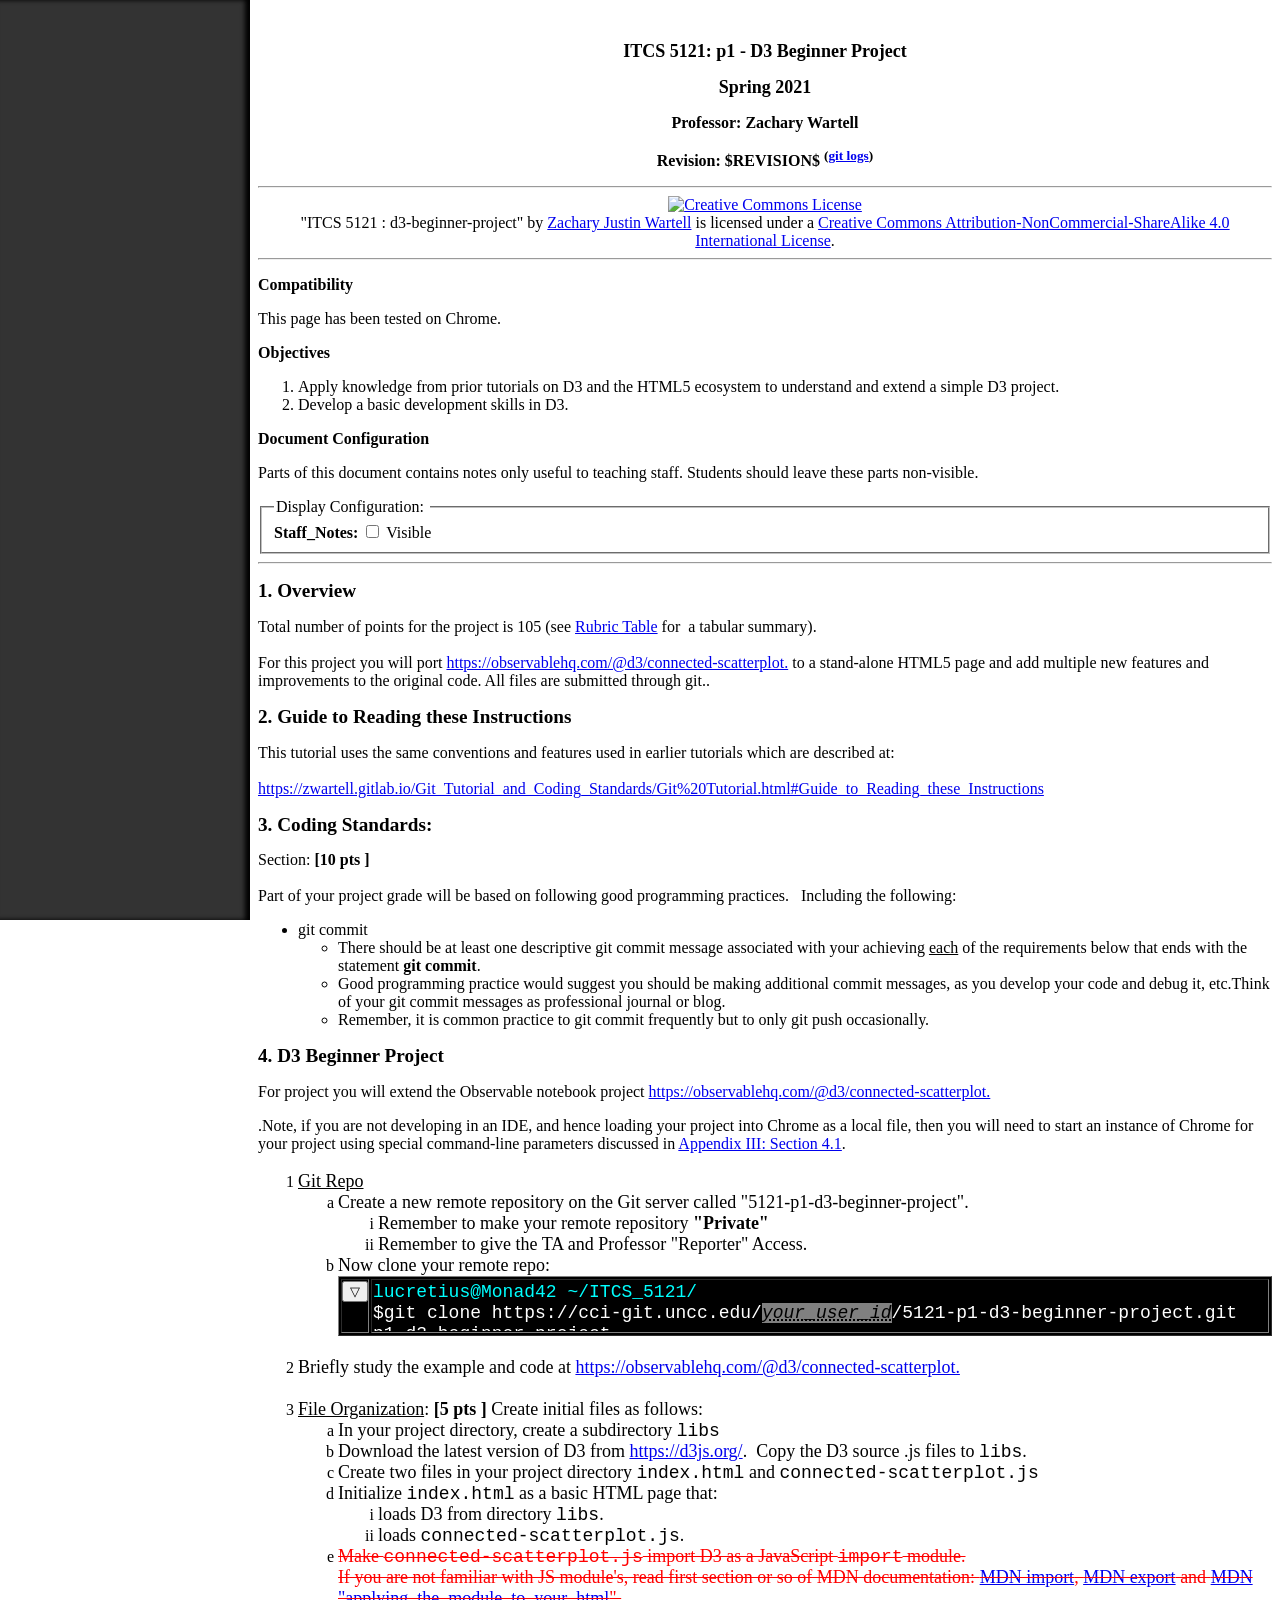
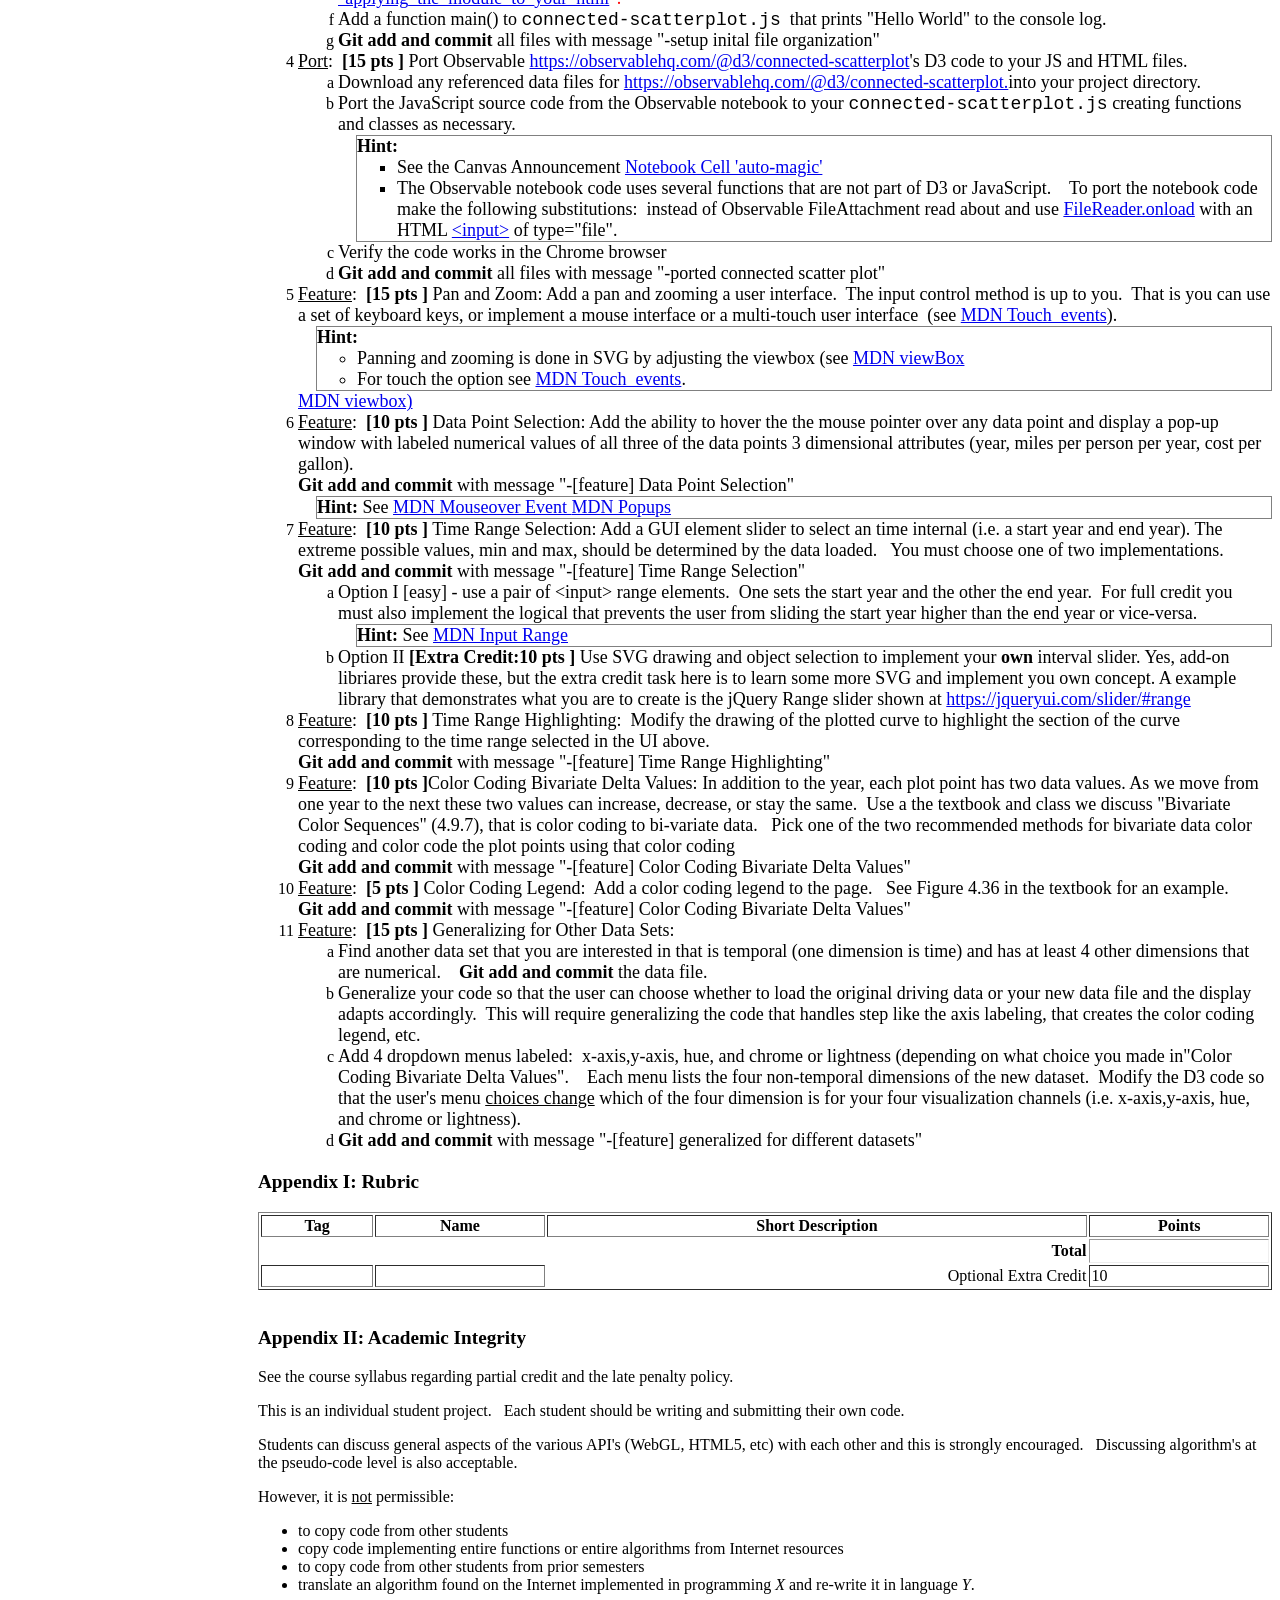
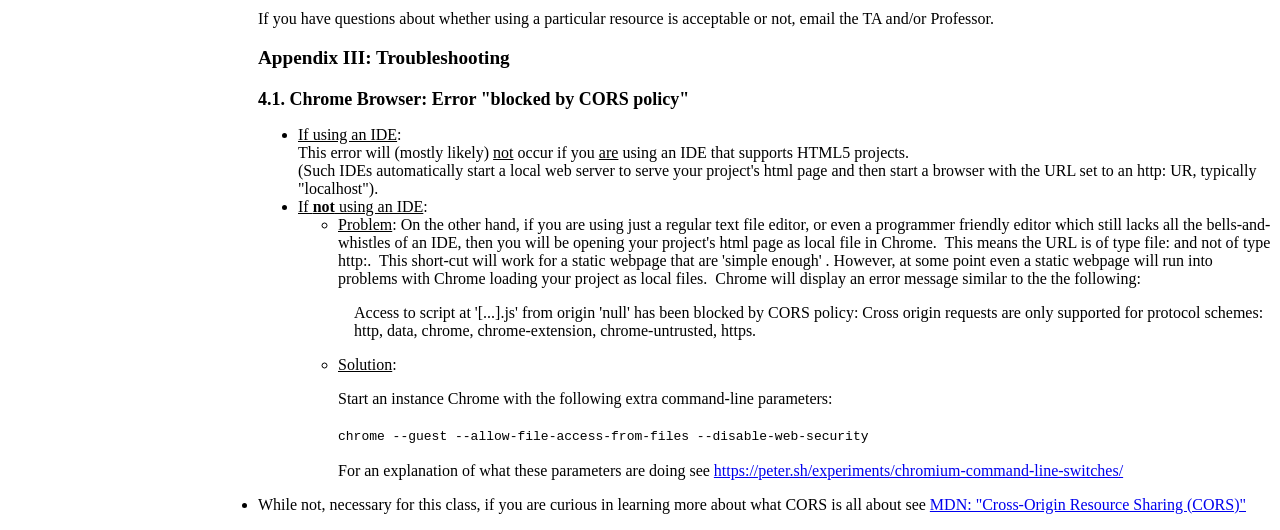
==== Site Root/index.html @ 9e5e6e61 "-[content] misc updates" ====
<!--
\author Zachary Wartell\copyright Copyright 2015. Zachary Wartell.  All rights reserved.

Hiostory
   - Migrated to Webstorm and Bluegriffon
   - Developed in NetBeans and Seamonkey Composer.
-->
<!DOCTYPE html><html>
  <head>
    <meta http-equiv="content-type" content="text/html; charset=utf-8">
    <meta name="generator" content="HTML Tidy for HTML5 for Linux version 5.2.0">
    <link href="toc.css" rel="stylesheet" type="text/css">
    <link href="ClassAssignmentWartell.css" rel="stylesheet" type="text/css">
    <title>ITCS 5121: D3 Beginner Project</title>
    <script type="application/json" class="js-hypothesis-config">      {        "openSidebar": false      }    </script>
    <script src="https://hypothes.is/embed.js" async=""></script>
    <script src="libs/jquery-3.5.1.min.js"></script>
    <script src="libs/toc.min.js"></script>
    <script>
      /*  \author Zachary Wartell
       *  \brief toggle the "hidden" attribute of all elements of class "Class"
       *  @param {String} - name of class
       */
      function Visibility_Toggle(Class) {
        var list = document.querySelectorAll("." + Class);
        for (i = 0; i < list.length; i++)
        {
          /*
          if (list[i].previousElementSibling === null ||
              list[i].previousElementSibling.tagName !== "BUTTON" ||
              list[i].previousElementSibling.className !== "Div_Toggle_Button"
             )
          {// Hide button wasn't created yet, so insert it 
            var unhideButton = document.createElement("BUTTON");
            unhideButton.className = "Div_Toggle_Button";
            unhideButton.setAttribute("style", "text-align:center;");
            unhideButton.setAttribute("onclick", "Div_Toggle (" + '"' + Class + '"' + ")");
            unhideButton.textContent = "Unhide ... ";
            list[i].parentElement.insertBefore(unhideButton, list[i]);
          }
        	*/

          if (!list[i].hasAttribute("hidden"))
          {/* hide div and show Unhide button */
            /* enable the unhide button */
            //list[i].previousElementSibling.textContent = "Unhide";

            /* hide this div */
            list[i].setAttribute("hidden", "true");
          }
          else
          {/* unhide div and show Hide button */
            list[i].removeAttribute("hidden");
            /* list[i].previousElementSibling.setAttribute("hidden","true"); */
            //list[i].previousElementSibling.textContent = "Hide";
          }                 
        }
        /*
        * Re-Initialize toc module
        */
        $('#toc').toc(
                { 'smoothScrolling': true,
                  'selectors': 'h1.toc, h2.toc, h3.toc' //elements to use as headings
                }
        );
      }      
      function onload_Body()
      {
        /*
        *  Initialize misc. content to reflect the current projects name, directory names, etc.
        */
        let Project=
        	{
              courseNumber :"5121",
              number :"p1",
              numberLongDir : "p1-d3-beginner-project",
              name : "d3-beginner-project",
              git : ""
        	};
        Project.git = Project.courseNumber + "-" + Project.numberLongDir;

        let elements = document.querySelectorAll('span[data-course-number]');
        for(let e of elements)
        {
          e.innerText = Project.courseNumber;
        }
        
        elements = document.querySelectorAll('span[data-project-number]');
        for(let e of elements)
        {
          e.innerText = Project.number;
        }  
        
        elements = document.querySelectorAll('span[data-project-number-long-dir]');
        for(let e of elements)
        {
          e.innerText = Project.numberLongDir;
        }          
        
        elements = document.querySelectorAll('span[data-project-name-dir]');
        for(let e of elements)
        {
          e.innerText = Project.name;
        }       
        
        elements = document.querySelectorAll('span[data-project-git]');
        for(let e of elements)
        {
          e.innerText = Project.git;
        }

        /*
        *  remove DataField:before contents now that  data text is inserted
        */
        elements = document.querySelectorAll('span.DataField');
        for(let e of elements)
        {
          e.setAttribute("class","");
        }

        elements = document.querySelectorAll('.Staff_Only');
        for(let e of elements)
        {
          e.hidden = true;
        }

        /*
        *    Create video cue buttons
        */
        elements = document.querySelectorAll('span.VideoCue');
        for(let e of elements)
        {
          // ref: https://developer.mozilla.org/en-US/docs/Web/JavaScript/Reference/Global_Objects/eval
          const videoCue = Function('"use strict";return (' + e.dataset.videoCue + ')')();
          const button = document.createElement("button");
          button.addEventListener('click',
            (e)=>
              {
                const cclv=document.getElementById(videoCue.videoID);
                console.log(videoCue.interval[0]);
                cclv.currentTime=videoCue.interval[0];cclv.play();
                const timeupdate=
                  (e)=>
                      {
                        const target = e.target;
                        console.log("currentTime:" + target.currentTime);
                        if (target.currentTime >= videoCue.interval[1])
                        {
                          target.pause();
                          target.removeEventListener('timeupdate',timeupdate);
                        }
                      };
                cclv.addEventListener('timeupdate',timeupdate);
              });
          const cclv=document.getElementById(videoCue.videoID);
          button.innerHTML="&trianglerighteq;";
          e.after(button);
        }

        /*
        *    Initialize toc module
         */
        $('#toc').toc(
                { 'smoothScrolling': true,
                  'selectors': 'h1.toc, h2.toc, h3.toc' //elements to use as headings
                }
        );
        
        
        /*
        *  Initialize rubric
        */
        class RubricItem
        {
            constructor()
            {
              this.points = 10;
              this.name = "";
              this.shortDescription = "";
              this.longDescription = "";
              this.parentTag = "";
            }
        }
        class Rubric
        {
            constructor()
            {
              this.items = [];
            }
        }
        var _Rubric = new Rubric();

        elements = document.querySelectorAll('span.Grade_Points')
        for(let e of elements)
        {
            let ri = new RubricItem();
            ri.parentTag = e.parentElement.tagName;
            ri.points = e.dataset.points;
            _Rubric.items.push(ri);
            switch(e.parentElement.tagName)
            {
              case 'SECTION':
                let header = e.parentElement.querySelector(":scope > h1,h2,h3,h4,h5");
                ri.name = header.innerText;
                break;
              case 'LI':
                const span = e.nextElementSibling;
                ri.parentTag = "Exercise:";
                if (span !== null && span.tagName === "SPAN") // by convention this contains the exercise's unique displayed name
                  ri.name = span.innerText;
                break;
            }
        }

        let RubricTable = document.getElementById("RubricTable");
        let total = 0;
        const tbody = RubricTable.querySelector(':scope tbody');
        for (let ri of _Rubric.items)
        {
          const row = document.createElement("tr");
          //tbody.appendChild(row);
          let tmp = tbody.querySelector(":scope > tr:nth-last-child(2)");
          tbody.insertBefore(row,tmp);
          row.outerHTML =
                  `
                  <tr>
                        <td style="${ri.parentTag === "Exercise:" ? "text-align : right;" : "text-align : left;"}"> ${ri.parentTag} </td>
                        <td>${ri.name}</td>
                        <td>${ri.shortDescription}</td>
                        <td style="${ri.parentTag === "Exercise:" ? "text-align : left;" : "text-align : center;"}">${ri.points}</td>
                  </tr>
                  `;
          total += parseInt(ri.points);
        }
        const ttd = document.getElementById("Total");
        ttd.nextElementSibling.innerText = total.toString();
        
      }
    </script>
    <link rel="stylesheet" href="generic_instructions.css">
    <link media="print" rel="stylesheet" href="generic_instructions.css">
  </head>
  <body onload="onload_Body()"> _<!-- IF_TOC -->
    <div id="toc"> </div>
    <div style="margin-left: 250px;">
      <h2 class="nocount Title">ITCS <span class="DataField" data-course-number=""></span>:
        <span data-project-number=""></span> - D3 Beginner Project<br>
      </h2>
      <h2 class="nocount Title">Spring 2021</h2>
      <h3 class="nocount Title">Professor: Zachary Wartell</h3>
      <h3 class="nocount Title">Revision: $REVISION$ <sup> (<a href="https://gitlab.com/zwartell/d3-beginner-project/-/commits/D3-Beginner-Project"

            target="_blank">git logs</a>) </sup><br>
      </h3>
      <hr>
      <div style="text-align: center;"><a rel="license" href="http://creativecommons.org/licenses/by-nc-sa/4.0/"><img

            alt="Creative Commons License" style="border-width:0" src="https://i.creativecommons.org/l/by-nc-sa/4.0/88x31.png"></a><br>
        <span>"ITCS <span class="DataField" data-course-number=""></span> : <span

            data-project-name-dir="">Generic Instructions</span>" </span>by <a

          href="https://webpages.uncc.edu/zwartell/" rel="cc:attributionURL" target="_blank"

          title="https://webpages.uncc.edu/zwartell/">Zachary Justin Wartell</a>
        is licensed under a <a rel="license" href="http://creativecommons.org/lice%0A%20%20%20%20%20%20%20%20%20%20%20%20%20%20%20%20%20%20%20%20%20%20%20%20%20%20%20%20%20%20%20nses/by-nc-sa/4.0/">Creative
          Commons Attribution-NonCommercial-ShareAlike 4.0 International License</a>.
      </div>
      <hr>
      <section>
        <h3 class="nocount">Compatibility</h3>
        <p>This page has been tested on Chrome.&nbsp;
          <!-- A PDF version should be available under Canvas "Files\Projects\<em>xxxx</em>.pdf" -->
        </p>
      </section>
      <section>
        <h3 class="nocount">Objectives</h3>
        <ol>
          <li>Apply knowledge from prior tutorials on D3 and the HTML5 ecosystem
            to understand and extend a simple D3 project.</li>
          <li>Develop a basic development skills in D3.</li>
        </ol>
        <!--
        Resources In the project skeleton code in the code comment's, there are        several references and hyperlinks to other specific, external resources        (comments are prefixed by "Student Note:").        				-->
      </section>
      <section>
        <h3 id="Document_Configuration" class="nocount">Document Configuration</h3>
        <!-- <button class="Text_Button" onclick="Div_Toggle('Server_Supports_SSH');"> SSH </button> -->
        <p> Parts of this document contains notes only useful to teaching staff.
          Students should leave these parts non-visible.</p>
        <!--
        <button class="Text_Button" onclick="Div_Toggle('Server_Git_Viscenter');Div_Toggle('Server_Supports_SSH');"> git-viscenter </button>           <button class="Text_Button" onclick="Div_Toggle('Server_Bitbucket');Div_Toggle('Server_Supports_SSH');"> Bitbucket </button>                 <button class="Text_Button" onclick="Div_Toggle('Server_Cci_Git');"> cci-git </button>           -->
        <form name="System_Configuration">
          <fieldset> <legend>Display Configuration:&nbsp;</legend> <label><b>Staff_Notes:</b>
            </label> <input name="Staff_Notes" id="Staff_Notes" value="Staff_Notes"

              onchange="Visibility_Toggle('Staff_Notes');Visibility_Toggle('Staff_Only');"

              type="checkbox"> <label for="Staff_Notes">Visible</label> </fieldset>
        </form>
        <hr> </section>
      <section>
        <h1 class="toc">Overview</h1>
        Total number of points for the project is 105 (see <a href="#RubricTable">Rubric
          Table</a> for&nbsp; a tabular summary).&nbsp; <br>
        <br>
        For this project you will port <a href="https://observablehq.com/@d3/connected-scatterplot"

          target="_blank">https://observablehq.com/@d3/connected-scatterplot.</a>
        to a stand-alone HTML5 page and add multiple new features and
        improvements to the original code. All files are submitted through git..
      </section>
      <section>
        <h1 class="Section" id="Guide_to_Reading_these_Instructions" style="counter-reset: h2-Section 0; color: rgb(0, 0, 0); font-family: &quot;Times New Roman&quot;; font-style: normal; font-variant-ligatures: normal; font-variant-caps: normal; letter-spacing: normal; orphans: 2; text-align: start; text-indent: 0px; text-transform: none; white-space: normal; widows: 2; word-spacing: 0px; -webkit-text-stroke-width: 0px; text-decoration-thickness: initial; text-decoration-style: initial; text-decoration-color: initial;">Guide
          to Reading these Instructions</h1>
        <p>This tutorial uses the same conventions and features used in earlier
          tutorials which are described at:<br>
          <br>
          <a href="https://zwartell.gitlab.io/Git_Tutorial_and_Coding_Standards/Git%20Tutorial.html#Guide_to_Reading_these_Instructions">https://zwartell.gitlab.io/Git_Tutorial_and_Coding_Standards/Git%20Tutorial.html#Guide_to_Reading_these_Instructions</a></p>
      </section>
      <section>
        <h1 class="toc">Coding Standards:</h1>
        Section: <span class="Grade_Points" data-points="10"></span> <br>
        <br>
        Part of your project grade will be based on following good programming
        practices.&nbsp;&nbsp; Including the following:
        <ul>
          <li>git commit </li>
          <li style="list-style: none; display: inline">
            <ul>
              <li>There should be at least one descriptive git commit message
                associated with your achieving <u>each</u> of the requirements
                below that ends with the statement <strong>git commit</strong>.&nbsp;&nbsp;
                </li>
              <li>Good programming practice would suggest you should be making
                additional commit messages, as you develop your code and debug
                it, etc.Think of your git commit messages as professional
                journal or blog. </li>
              <li>Remember, it is common practice to git commit frequently but
                to only git push occasionally.</li>
            </ul>
          </li>
        </ul>
      </section>
      <section>
        <h1 class="toc">D3 Beginner Project</h1>
        <p>For project you will extend the Observable notebook project <a href="https://observablehq.com/@d3/connected-scatterplot"

            target="_blank">https://observablehq.com/@d3/connected-scatterplot.</a>
        </p>
        <p>.Note, if you are not developing in an IDE, and hence loading your
          project into Chrome as a local file, then you will need to start an
          instance of Chrome for your project using special command-line
          parameters discussed in <a href="#toc--chrome-browser-error-blocked-by-cors-policy-"

            target="_top">Appendix III: Section 4.1</a>.</p>
        <div>
          <ol class="Instruction">
            <li><span class="Exercise_Title">Git Repo</span><br>
              <ol>
                <li>Create a new remote repository on the Git server called <span

                    style="File_Name">"<span class="DataField" data-course-number=""></span>-<span

                      class="DataField" data-project-number=""></span>-<span class="DataField"

                      data-project-name-dir=""></span></span>".<br>
                  <ol>
                    <li>Remember to make your remote repository <b>"Private"</b></li>
                    <li>Remember to give the TA and Professor "Reporter" Access.</li>
                  </ol>
                </li>
                <li>Now clone your remote repo:<br>
                  <table class="Code_Example" id="Code_Example5" style="width: 100%;"

                    border="1">
                    <tbody>
                      <tr>
                        <td><button>▽</button></td>
                        <td>
                          <div style="height: 50px;"> <code class="Shell_Code_Prompt">lucretius@Monad42
                              ~/ITCS_<span class="DataField" data-course-number=""></span>/</code><br>
                            <code class="Shell_Code_Input">$git clone
                              https://cci-git.uncc.edu/<span class="User_Input">your_user_id</span>/</code><code

                              class="Shell_Code_Input"><span style="File_Name"><span

                                  data-project-git="">3120_P2_Planet_Mobile</span></span>.git
                              <span data-project-number-long-dir="Project_2"></span></code>2<br>
                            <code class="Shell_Code_Output">Cloning into '<span

                                data-project-number-long-dir="">Project_X</span>'...<br>
                              warning: You appear to have cloned an empty
                              repository.<br>
                            </code> </div>
                        </td>
                      </tr>
                    </tbody>
                  </table>
                  <br>
                </li>
              </ol>
            </li>
            <li>Briefly study the example and code at <a href="https://observablehq.com/@d3/connected-scatterplot"

                target="_blank">https://observablehq.com/@d3/connected-scatterplot.<br>
              </a><br>
              <span class="Exercise_Title"></span></li>
            <li><span class="Exercise_Title">File Organization</span>: <span class="Grade_Points"

                data-points="5"></span> <span>Create initial files </span>as
              follows:<br>
              <ol>
                <li>In your project directory, create a subdirectory <span class="File_Name">libs</span></li>
                <li>Download the latest version of D3 from <a href="https://d3js.org/">https://d3js.org/</a>.&nbsp;
                  Copy the D3 source .js files to <span class="File_Name">libs</span>.</li>
                <li>Create two files in your project directory <span class="File_Name">index.html</span>
                  and <span class="File_Name">connected-scatterplot.js</span></li>
                <li>Initialize <span class="File_Name">index.html</span> as a
                  basic HTML page that:<br>
                  <ol>
                    <li>loads D3 from directory <span class="File_Name">libs</span>.</li>
                    <li>loads <span class="File_Name">connected-scatterplot.js</span>.</li>
                  </ol>
                </li>
                <li><span class="Updated_Text Updated_Text_Delete">Make <span class="File_Name">connected-scatterplot.js</span>
                    import D3 as a JavaScript <span class="File_Name">import</span>
                    module.<br>
                    If you are not familiar with JS module's, read first section
                    or so of MDN documentation: <a href="https://developer.mozilla.org/en-US/docs/Web/JavaScript/Reference/Statements/import"

                      target="_blank">MDN import</a>, <a href="https://developer.mozilla.org/en-US/docs/Web/JavaScript/Reference/Statements/export"

                      target="_blank">MDN export</a> and <a href="https://developer.mozilla.org/en-US/docs/Web/JavaScript/Guide/Modules#applying_the_module_to_your_html"

                      target="_blank">MDN "applying_the_module_to_your_html</a>".
                    </span><span class="Updated_Text_Popup_Note" stylex="display:block; position: static;">
                    Requirement removed 4/20/2021. See <a href="https://uncc.instructure.com/courses/146720/discussion_topics/1070517"

                      target="_blank">Canvas Announcement</a></span> </li>
                <li>Add a function main() to <span class="File_Name">connected-scatterplot.js</span>&nbsp;
                  that prints "Hello World" to the console log.</li>
                <li><span class="Git_Commit">Git add and commit</span> all files
                  with message "-setup inital file organization" </li>
              </ol>
            </li>
            <li><span class="Exercise_Title">Port</span>:&nbsp; <span class="Grade_Points"

                data-points="15"></span> <span>Port Observable </span> <a href="https://observablehq.com/@d3/connected-scatterplot"

                target="_blank">https://observablehq.com/@d3/connected-scatterplot</a>'s
              D3 code to your JS and HTML files.<br>
              <ol>
                <li>Download any referenced data files for <a href="https://observablehq.com/@d3/connected-scatterplot"

                    target="_blank">https://observablehq.com/@d3/connected-scatterplot.</a>into
                  your project directory.</li>
                <li>Port the JavaScript source code from the Observable notebook
                  to your <span class="File_Name">connected-scatterplot.js</span>
                  creating functions and classes as necessary.
                  <div class="Hint"><br>
                    <ul>
                      <li> See the Canvas Announcement <a href="https://uncc.instructure.com/courses/146720/discussion_topics/1054444"

                          target="_blank">Notebook Cell 'auto-magic'</a></li>
                      <li><span style="color: rgb(0, 0, 0); font-family: &quot;Times New Roman&quot;; font-size: large; font-style: normal; font-variant-ligatures: normal; font-variant-caps: normal; font-weight: 400; letter-spacing: normal; orphans: 2; text-align: left; text-indent: 0px; text-transform: none; white-space: normal; widows: 2; word-spacing: 0px; -webkit-text-stroke-width: 0px; text-decoration-thickness: initial; text-decoration-style: initial; text-decoration-color: initial; display: inline !important; float: none;">The
                          Observable notebook code uses several functions that
                          are not part of D3 or JavaScript.&nbsp;&nbsp;&nbsp; To
                          port the notebook code make the following
                          substitutions:</span><span style="font-family: &quot;Times New Roman&quot;;">&nbsp;
                          </span>instead of Observable FileAttachment read about
                        and use<span>&nbsp;</span><a href="https://developer.mozilla.org/en-US/docs/Web/API/FileReader/onload"

                          target="_blank">FileReader.onload</a><span>&nbsp;</span>with
                        an HTML<span>&nbsp;</span><a href="https://developer.mozilla.org/en-US/docs/Web/HTML/Element/input">&lt;input&gt;</a><span>&nbsp;</span>of
                        type="file".</li>
                    </ul>
                  </div>
                </li>
                <li>Verify the code works in the Chrome browser</li>
                <li><span class="Git_Commit">Git add and commit</span> all files
                  with message "-ported connected scatter plot" </li>
              </ol>
            </li>
            <li><span class="Exercise_Title">Feature</span>:&nbsp; <span class="Grade_Points"

                data-points="15"></span> <span>Pan and Zoom: </span>Add a pan
              and zooming a user interface.&nbsp; The input control method is up
              to you.&nbsp; That is you can use a set of keyboard keys, or
              implement a mouse interface or a multi-touch user interface&nbsp;
              (see <a href="https://developer.mozilla.org/en-US/docs/Web/API/Touch_events"

                target="_blank">MDN Touch_events</a>).
              <div class="Hint">
                <ul>
                  <li> Panning and zooming is done in SVG by adjusting the
                    viewbox (see <a href="https://developer.mozilla.org/en-US/docs/Web/SVG/Attribute/viewBox">
                      MDN viewBox</a></li>
                  <li>For touch the option see <a href="https://developer.mozilla.org/en-US/docs/Web/API/Touch_events"

                      target="_blank">MDN Touch_events</a>.</li>
                </ul>
              </div>
              <a href="https://developer.mozilla.org/en-US/docs/Web/SVG/Attribute/viewBox"

                target="_blank">MDN viewbox)</a> </li>
            <li><span class="Exercise_Title">Feature</span>:&nbsp; <span class="Grade_Points"

                data-points="10"></span> <span>Data Point Selection:</span> Add
              the ability to hover the the mouse pointer over any data point and
              display a pop-up window with labeled numerical values of all three
              of the data points 3 dimensional attributes (year, miles per
              person per year, cost per gallon).<br>
              <span class="Git_Commit">Git add and commit</span> with message
              "-[feature] <span>Data Point Selection</span>" <br>
              <div class="Hint">See <a href="https://developer.mozilla.org/en-US/docs/Web/API/Element/mouseover_event"

                  target="_blank">MDN Mouseover Event </a><a href="https://developer.mozilla.org/en-US/docs/Mozilla/Add-ons/WebExtensions/user_interface/Popups"

                  target="_blank">MDN Popups</a></div>
            </li>
            <li><span class="Exercise_Title">Feature</span>:&nbsp; <span class="Grade_Points"

                data-points="10"></span> <span>Time Range Selection:</span> Add
              a GUI element slider to select an time internal (i.e. a start year
              and end year). The extreme possible values, min and max, should be
              determined by the data loaded.&nbsp;&nbsp; You must choose one of
              two implementations.<br>
              <span class="Git_Commit">Git add and commit</span> with message
              "-[feature] <span>Time Range Selection</span>" <br>
              <ol>
                <li>Option I [easy] - use a pair of &lt;input&gt; range
                  elements.&nbsp; One sets the start year and the other the end
                  year.&nbsp; For full credit you must also implement the
                  logical that prevents the user from sliding the start year
                  higher than the end year or vice-versa.
                  <div class="Hint">See <a href="https://developer.mozilla.org/en-US/docs/Web/HTML/Element/input/range"

                      target="_blank">MDN Input Range <br>
                    </a> </div>
                </li>
                <li>Option II <span class="Extra_Credit_Points" data-points="10"></span>
                  Use SVG drawing and object selection to implement your <strong>own
                    </strong>interval slider. Yes, add-on libriares provide
                  these, but the extra credit task here is to learn some more
                  SVG and implement you own concept. A example library that
                  demonstrates what you are to create is the jQuery Range slider
                  shown at <a href="https://jqueryui.com/slider/#range" target="_blank">https://jqueryui.com/slider/#range</a></li>
              </ol>
              <strong> </strong> </li>
            <li><span class="Exercise_Title">Feature</span>:&nbsp; <span class="Grade_Points"

                data-points="10"></span> <span>Time Range Highlighting:</span>&nbsp;
              Modify the drawing of the plotted curve to highlight the section
              of the curve corresponding to the time range selected in the UI
              above.<br>
              <span class="Git_Commit">Git add and commit</span> with message
              "-[feature] <span>Time Range Highlighting</span><span></span>" </li>
            <li><span class="Exercise_Title">Feature</span>:&nbsp; <span class="Grade_Points"

                data-points="10"></span><span>Color Coding Bivariate Delta
                Values:</span> In addition to the year, each plot point has two
              data values. As we move from one year to the next these two values
              can increase, decrease, or stay the same.&nbsp; Use a the textbook
              and class we discuss "Bivariate Color Sequences" (4.9.7), that is
              color coding to bi-variate data.&nbsp;&nbsp; Pick one of the two
              recommended methods for bivariate data color coding and color code
              the plot points using that color coding<br>
              <span class="Git_Commit">Git add and commit</span> with message
              "-[feature] Color Coding Bivariate Delta Values<span></span>" </li>
            <li><span class="Exercise_Title">Feature</span>:&nbsp; <span class="Grade_Points"

                data-points="5"></span><span> Color Coding Legend:</span>&nbsp;
              Add a color coding legend to the page.&nbsp;&nbsp; See Figure 4.36
              in the textbook for an example.<br>
              <span class="Git_Commit">Git add and commit</span> with message
              "-[feature] Color Coding Bivariate Delta Values<span></span>" </li>
            <li><span class="Exercise_Title">Feature</span>:&nbsp; <span class="Grade_Points"

                data-points="15"></span><span> Generalizing for Other Data Sets:</span>&nbsp;
              <br>
              <ol>
                <li> Find another data set that you are interested in that is
                  temporal (one dimension is time) and has at least 4 other
                  dimensions that are numerical.&nbsp;&nbsp;&nbsp; <span class="Git_Commit">Git
                    add and commit</span> the data file.</li>
                <li>Generalize your code so that the user can choose whether to
                  load the original driving data or your new data file and the
                  display adapts accordingly.&nbsp; This will require
                  generalizing the code that handles step like the axis
                  labeling, that creates the color coding legend, etc.&nbsp; </li>
                <li>Add 4 dropdown menus labeled:&nbsp; x-axis,y-axis, hue, and
                  chrome or lightness (depending on what choice you made in"<span>Color
                    Coding Bivariate Delta Values".&nbsp;&nbsp;&nbsp; Each menu
                    lists the four non-temporal dimensions of the new
                    dataset.&nbsp; Modify the D3 code so that the user's menu <u>choices
                      change</u></span> which of the four dimension is for your
                  four visualization channels (i.e. x-axis,y-axis, hue, and
                  chrome or lightness).</li>
                <li><span class="Git_Commit">Git add and commit</span> with
                  message "-[feature] generalized for different datasets" </li>
              </ol>
            </li>
          </ol>
        </div>
      </section>
    </div>
    <div style="margin-left:250px">
      <section>
        <section>
          <h1 class="toc nocount">Appendix I: Rubric</h1>
          <div style="border: solid 1px" hidden="">
            <p style="background-color: yellow; color: red; text-align: center;"><em>[3/12/2021
                - 12:05am] Section&nbsp; Under Construction<br>
              </em></p>
            This Tutorial is out of will be 160 total points<br>
            The rubric is generated from the "<strong>[x pts]</strong>"<strong>
            </strong>labels<strong> </strong>next to each of the tutorial<strong>
            </strong><u>Exercise</u><strong>:'s.<br>
              <br>
            </strong>ZJW: 3/12/2021:&nbsp; The rubric is nearly complete<strong>.<br>
            </strong> </div>
          <table id="RubricTable" style="width: 100%;" border="1">
            <tbody>
              <tr>
                <td>Tag</td>
                <td>Name</td>
                <td>Short Description</td>
                <td>Points</td>
              </tr>
              <tr style="border: medium none;">
                <td style="border: medium none;"><br>
                </td>
                <td style="border: medium none;"><br>
                </td>
                <td style="border: medium none; text-align: right;" id="Total"><strong>Total</strong></td>
                <td style="text-align: center; height: 20px;"><span class="DataField"></span>
                  <br>
                </td>
              </tr>
              <tr>
                <td><br>
                </td>
                <td><br>
                </td>
                <td style="border: medium none; text-align: right;">Optional
                  Extra Credit</td>
                <td>10</td>
              </tr>
            </tbody>
          </table>
          <br>
        </section>
        <section>
          <h1 class="toc nocount">Appendix II: Academic Integrity</h1>
          <p>See the course syllabus regarding partial credit and the late
            penalty policy. &nbsp;</p>
          <p>This is an individual student project.&nbsp;&nbsp; Each student
            should be writing and submitting their own code.&nbsp;</p>
          <p>Students can discuss general aspects of the various API's (WebGL,
            HTML5, etc) with each other and this is strongly
            encouraged.&nbsp;&nbsp; Discussing algorithm's at the pseudo-code
            level is also acceptable. &nbsp;</p>
          <p>However, it is <u>not</u> permissible:</p>
          <ul>
            <li>to copy code from other students</li>
            <li>copy code implementing entire functions or entire algorithms
              from Internet resources</li>
            <li>to copy code from other students from prior semesters</li>
            <li>translate an algorithm found on the Internet implemented in
              programming <i>X</i> and re-write it in language <i>Y</i>.</li>
          </ul>
          <p hidden="">For example, Objective 4 is to demonstrate the student's
            ability to understand a geometric computation at the diagrammatic,
            algebraic and pseudo-code level and then implement code that solves
            that geometric problem.&nbsp; Copying code from the Internet that
            already implements the algorithm (1) does not demonstrate
            programming ability nor the ability to translate geometric
            computation from a high-level description to code and (2)
            constitutes plagiarism if the resource is not cited immediately next
            to the copied code segment. &nbsp; For these reasons this would
            violate academic integrity.</p>
          <p>If you have questions about whether using a particular resource is
            acceptable or not, email the TA and/or Professor.</p>
          <p class="UnderConstruction"> </p>
        </section>
        <section>
          <h1 class="toc nocount">Appendix III: Troubleshooting </h1>
          <section>
            <h2 class="toc"> Chrome Browser: Error "blocked by CORS policy"</h2>
            <ul>
              <li><u>If using an IDE</u>:<br>
                This error will (mostly likely) <u>not</u> occur if you <u>are</u>
                using an IDE that supports HTML5 projects.<br>
                (Such IDEs automatically start a local web server to serve your
                project's html page and then start a browser with the URL set to
                an http: UR, typically "localhost"). </li>
              <li><u>If <strong>not</strong> using an IDE</u>:<br>
                <ul>
                  <li><u>Problem</u>: On the other hand, if you are using just a
                    regular text file editor, or even a programmer friendly
                    editor which still lacks all the bells-and-whistles of an
                    IDE, then you will be opening your project's html page as
                    local file in Chrome.&nbsp; This means the URL is of type
                    file: and not of type http:.&nbsp; This short-cut will work
                    for a static webpage that are 'simple enough' . However, at
                    some point even a static webpage will run into problems with
                    Chrome loading your project as local files.&nbsp; Chrome
                    will display an error message similar to the the following:
                    <p style="margin-left: 1em"> Access to script at '[...].js'
                      from origin 'null' has been blocked by CORS policy: Cross
                      origin requests are only supported for protocol schemes:
                      http, data, chrome, chrome-extension, chrome-untrusted,
                      https. </p>
                  </li>
                  <li><u>Solution</u>:
                    <p> Start an instance Chrome with the following extra
                      command-line parameters: <br>
                      <br>
                      <code> chrome --guest --allow-file-access-from-files
                        --disable-web-security </code> <br>
                      <br>
                      For an explanation of what these parameters are doing see
                      <a href="https://peter.sh/experiments/chromium-command-line-switches/"

                        target="_blank">https://peter.sh/experiments/chromium-command-line-switches/</a></p>
                  </li>
                </ul>
              </li>
            </ul>
          </section>
        </section>
      </section>
    </div>
    <div style="margin-left: 210px;">
      <section>
        <section>
          <section>
            <ul>
              <li>
                <p>While not, necessary for this class, if you are curious in
                  learning more about what CORS is all about see <a href="https://developer.mozilla.org/en-US/docs/Web/HTTP/CORS"

                    target="_blank">MDN: "Cross-Origin Resource Sharing (CORS)"</a></p>
              </li>
            </ul>
          </section>
        </section>
      </section>
    </div>
    <div style="margin-left:250px">
      <section>
        <section class="Staff_Only">
          <h1>Appendix III: &nbsp; [Teaching Staff Only] Notes</h1>
          <p></p>
          <ol class="Instruction">
          </ol>
          <p></p>
          <ul>
            <li>Sequence</li>
            <ul>
              <li>Taste of D3 - <a href="https://d3js.org/" target="_blank">https://d3js.org/</a></li>
              <ul>
                <li>instructions</li>
                <ul>
                  <li>create directory "ConsolePlay1"</li>
                  <li>cd ConsolePlay1</li>
                  <li>create "ConsolePlay1.html"</li>
                  <li>enable console logging</li>
                  <li>read introduction and use Chrome Console to try out code
                    snippets</li>
                  <li>save console log to dir "ConsolePlay1" file and git submit</li>
                </ul>
              </ul>
              <li>Taste of SVG - <a href="https://developer.mozilla.org/en-US/docs/Web/SVG/Tutorial/Getting_Started"

                  target="_blank">https://developer.mozilla.org/en-US/docs/Web/SVG/Tutorial/Getting_Started</a></li>
              <ul>
                <li>grading:&nbsp; console log ?</li>
              </ul>
              <li>Understanding D3 "join" in mild depth - <a href="https://bost.ocks.org/mike/join/">https://bost.ocks.org/mike/join/</a>
              </li>
              <li>Understanding D3 "join" in super-depth - <a href="https://bost.ocks.org/mike/join/"

                  target="_blank">https://bost.ocks.org/mike/selection/ <br>
                </a></li>
              <ul>
                <li>grading:&nbsp; console log</li>
              </ul>
              <li><br>
              </li>
            </ul>
            <li>SVG</li>
            <ul>
              <li><a href="https://developer.mozilla.org/en-US/docs/Web/SVG/Tutorial/Getting_Started"

                  target="_blank">https://developer.mozilla.org/en-US/docs/Web/SVG/Tutorial/Getting_Started</a></li>
            </ul>
            <li>D3</li>
            <ul>
              <li><a href="https://d3js.org/" target="_blank">https://d3js.org/</a></li>
              <li><a href="https://bost.ocks.org/mike/join/" target="_blank">https://bost.ocks.org/mike/join/
                  </a></li>
            </ul>
          </ul>
        </section>
        <section class="Staff_Only">
          <h1>Appendix IV: [Teaching Staff Only]&nbsp; Code Retrieval and Repo
            Setup</h1>
          <ol class="Instruction">
            <li>Start your shell.&nbsp;&nbsp; cd to your ITCS_<span class="DataField"

                data-course-number=""></span> directory, where you did yours
              previous projects. Verify you have a directory structure as shown
              below:<br>
              <table class="Code_Example" id="Code_Example1" style="width: 100%;"

                border="1">
                <tbody>
                  <tr>
                    <td><button>▽</button></td>
                    <td>
                      <div style="height: 100px;"> <code class="Shell_Code_Prompt">lucretius@Monad42
                          ~/ITCS_<span class="DataField" data-course-number=""></span><br>
                        </code> <code class="Shell_Code_Input">$ find .
                          -maxdepth 2</code><br>
                        <code class="Shell_Code_Output">.<br>
                          <span class="Shell_Code_Comment">[...the WebGL lib
                            stuff ...]</span><br>
                          ./lib<br>
                          ./lib/cuon-matrix.js<br>
                          ./lib/cuon-utils.js<br>
                          ./lib/webgl-debug.js<br>
                          ./lib/webgl-guide<br>
                          ./lib/webgl-utils.js<br>
                          <span class="Shell_Code_Comment">[...your project 1
                            stuff ...]</span><br>
                          ./Project_1<br>
                          ./Project_1/.git<br>
                          ./Project_1/ClickedPoints.html<br>
                          ./Project_1/ClickedPoints.js<br>
                          ./Project_1/ColoredPoints.html<br>
                          <span class="Shell_Code_Comment">[...etc...]</span><br>
                          <span class="Shell_Code_Comment">[...the WebGL book
                            code ...]</span><br>
                          ./WebGL_Programming_Guide<br>
                          ./WebGL_Programming_Guide/.git<br>
                          ./WebGL_Programming_Guide/Appendix<br>
                          ./WebGL_Programming_Guide/ch02<br>
                          ./WebGL_Programming_Guide/ch03<br>
                          <span class="Shell_Code_Comment">[...etc...]</span><br>
                        </code> </div>
                    </td>
                  </tr>
                </tbody>
              </table>
            </li>
            <li>Create a new remote repository on the Git server called <span style="File_Name">"3120_P2_Planet_Mobile"</span>.<br>
              <ol>
                <li>Remember to make your remote repository <b>"Private"</b> .</li>
                <li>Remember to give the TA and Professor "Reporter" Access.</li>
              </ol>
              <br>
            </li>
            <li>Now clone your remote repo:<br>
              <table class="Code_Example" id="Code_Example5" style="width: 100%;"

                border="1">
                <tbody>
                  <tr>
                    <td><button>▽</button></td>
                    <td>
                      <div style="height: 50px;"> <code class="Shell_Code_Prompt">lucretius@Monad42
                          ~/ITCS_<span class="DataField" data-course-number=""></span>/</code><br>
                        <code class="Shell_Code_Input">$git clone
                          https://cci-git.uncc.edu/<span class="User_Input">your_user_id</span>/</code><code

                          class="Shell_Code_Input"><span style="File_Name">3120_P2_Planet_Mobile</span>.git
                          <span data-project-number-long-dir="Project_2"></span></code>2<br>
                        <code class="Shell_Code_Output">Cloning into
                          'Project_4'...<br>
                          warning: You appear to have cloned an empty
                          repository.<br>
                        </code> </div>
                    </td>
                  </tr>
                </tbody>
              </table>
              <br>
            </li>
            <li>Next, retrieve the skeleton code:<br>
              (The mechanics below are common git technique called 'fork'ing).<br>
              &nbsp;
              <table class="Code_Example" id="Code_Example3" style="width: 100%;"

                border="1">
                <tbody>
                  <tr>
                    <td><button>▽</button></td>
                    <td>
                      <div style="height: 100px;"> <code class="Shell_Code_Input">$cd
                          <span data-project-number-long-dir="Project_2"></span></code><br>
                        <code class="Shell_Code_Prompt">lucretius@Monad42
                          ~/ITCS_<span class="DataField" data-course-number=""></span>/<span

                            data-project-number-long-dir="Project_2"></span></code><br>
                        <code class="Shell_Code_Input">$git remote add upstream
                          https://cci-git.uncc.edu/UNCC_Graphics/</code><code class="Shell_Code_Input"><code

                            class="Shell_Code_Input">ITCS_<span class="DataField"

                              data-course-number=""></span>_Planet_Mobile.git</code></code><br>
                        <span class="Shell_Code_Comment">[... the above connects
                          to the original 'upstream' remote, to which you have
                          read-only access ...]</span><br>
                        <br>
                        <code class="Shell_Code_Prompt">lucretius@Monad42
                          ~/ITCS_<span class="DataField" data-course-number=""></span>/<span

                            data-project-number-long-dir="Project_2"></span></code><br>
                        <code class="Shell_Code_Input">$git fetch upstream</code><br>
                        <code class="Shell_Code_Output">remote: Counting
                          objects: 30, done.<br>
                          remote: Compressing objects: 100% (28/28), done.<br>
                          remote: Total 30 (delta 11), reused 0 (delta 0)<br>
                          Unpacking objects: 100% (30/30), done.<br>
                          From https://cci-git.uncc.edu/UNCC_Graphics/ITCS_<span

                            data-course-number=""></span>_Planet_Mobile<br>
                          * [new branch] master -&gt; upstream/master<br>
                          <br>
                        </code> <code class="Shell_Code_Prompt">lucretius@Monad42
                          ~/ITCS_<span class="DataField" data-course-number=""></span>/<span

                            data-project-number-long-dir="Project_2"></span></code><br>
                        <code class="Shell_Code_Input">$git merge
                          upstream/master</code><br>
                        <span class="Shell_Code_Comment">[... the above 2
                          commands merge the 'upstream' remote into the local
                          repo...]</span><br>
                      </div>
                    </td>
                  </tr>
                </tbody>
              </table>
              <br>
            </li>
            <li>Push the skeleton code to <u><b>your</b></u> repo.<br>
              <table class="Code_Example" id="Code_Example7" style="width: 100%;"

                border="1">
                <tbody>
                  <tr>
                    <td><button>▽</button></td>
                    <td>
                      <div style="height: 100px;"> <code class="Shell_Code_Prompt">lucretius@Monad42
                          ~/ITCS_<span class="DataField" data-course-number=""></span>/<span

                            data-project-number-long-dir="Project_2"></span></code><br>
                        <code class="Shell_Code_Input">$git push -u origin
                          master</code><br>
                        <code class="Shell_Code_Output">Counting objects: 30,
                          done.<br>
                          Delta compression using up to 8 threads.<br>
                          Compressing objects: 100% (28/28), done.<br>
                          Writing objects: 100% (30/30), 8.25 KiB | 0 bytes/s,
                          done.<br>
                          Total 30 (delta 11), reused 0 (delta 0)<br>
                          To https://cci-git.uncc.edu/zwartell/ITCS_<span class="DataField"

                            data-course-number=""></span>_<span data-project-number-long-dir="Project_2"></span>.git<br>
                          * [new branch] master -&gt; master<br>
                          Branch master set up to track remote branch master
                          from origin.<br>
                          <br>
                        </code> <span class="Shell_Code_Comment">[... this
                          pushes the local repo to your remote repo and ensures
                          further git operations will default to using your
                          remote ...]</span> </div>
                    </td>
                  </tr>
                </tbody>
              </table>
              <br>
            </li>
            <li>Verify your directory structure:<br>
              <table class="Code_Example" id="Code_Example8" style="width: 100%;"

                border="1">
                <tbody>
                  <tr>
                    <td><button>▽</button></td>
                    <td>
                      <div style="height: 100px;"> <code class="Shell_Code_Prompt">lucretius@Monad42
                          ~/ITCS_<span class="DataField" data-course-number=""></span>/<span

                            data-project-number-long-dir="Project_2"></span></code><br>
                        <code class="Shell_Code_Input">$cd ..</code><br>
                        <code class="Shell_Code_Prompt">lucretius@Monad42
                          ~/ITCS_<span class="DataField" data-course-number=""></span></code><br>
                        <code class="Shell_Code_Input">$find . -maxdepth 2<br>
                        </code><br>
                        <code class="Shell_Code_Output">.<br>
                          ./lib<br>
                          ./lib/cuon-matrix.js<br>
                          ./lib/cuon-utils.js<br>
                          <span class="Shell_Code_Comment">[...the new
                            uncc_webgl_utils...]</span><br>
                          ./lib/uncc_webgl_utils<br>
                          ./lib/webgl-debug.js<br>
                          ./lib/webgl-guide<br>
                          ./lib/webgl-utils.js<br>
                          <span class="Shell_Code_Comment">[...your other
                            tutorial and project stuff ...]</span><br>
                          <span class="Shell_Code_Comment">[...your new project
                            ...]</span><br>
                          ./Project_1<br>
                          ./Project_1/.git<br>
                          ./Project_1/README.txt<br>
                          &nbsp; &nbsp; <span class="Shell_Code_Comment">[...etc...]</span><br>
                          <span class="Shell_Code_Comment">[...the WebGL book
                            code, etc...]</span><br>
                          ./WebGL_Programming_Guide<br>
                          ./WebGL_Programming_Guide/.git<br>
                          ./WebGL_Programming_Guide/Appendix<br>
                          ./WebGL_Programming_Guide/ch02<br>
                        </code><br>
                        &nbsp; &nbsp; <span class="Shell_Code_Comment">[...etc...]</span><br>
                      </div>
                    </td>
                  </tr>
                </tbody>
              </table>
              <br>
            </li>
            <li>All your future <span style="File_Name">git push</span>
              operations will be to the <b>origin</b> . (If you try to push to
              upstream, it will fail because students have read-only permission
              to the upstream repository).</li>
          </ol>
        </section>
        <section class="Staff_Only">
          <h1>Appendix V: [Teaching Staff Only] Resources</h1>
          <p><u>WebGL Book</u>:&nbsp; The WebGL book Chapters you read for
            previous project should be sufficient for this assignment in terms
            of WebGL itself. </p>
          <p><u>Other Resources</u>:<br>
            The following resources may also be useful to understand the high
            level aspects of HTML5 and DOM:</p>
          <ul>
            <li> <a target="_blank" href="https://developer.mozilla.org/en-US/docs/Web/Guide/HTML/Introduction">
https://developer.mozilla.org/en-US/docs/Web/Guide/HTML/Introduction</a> - High
              level of description of HTML5 is sufficient along with the WebGL
              book's tutorial. </li>
            <li> <a target="_blank" href="https://developer.mozilla.org/en-US/docs/Web/API/Document_Object_Model/Introduction">
https://developer.mozilla.org/en-US/docs/Web/API/Document_Object_Model/Introduction</a>
              - High level description of the Document Object Model (DOM) </li>
          </ul>
        </section>
      </section>
    </div>
    <template>
      <div>
        <ol class="Instruction">
          <li>[<a href="https://observablehq.com/@d3/lets-make-a-bar-chart/4" target="_blank">Let’s
              Make a Bar Chart - Part IV</a><span style="color: #0000ee;"> ]</span>
            <ol>
              <li><span class="Exercise_Title">Exercise</span>: Part IV -
                Reading and Playing<span> </span> <br>
                <br>
                Part IV improves the visual quality and uses a larger dataset..<br>
                Read through Part IV.&nbsp;&nbsp; Experiment a bit with the
                notebook code to aid your understanding. <br>
                There is nothing to submit for this exercise. <br>
                <br>
              </li>
              <li><span class="Exercise_Title">Exercise</span>: <span class="Grade_Points"

                  data-points="10"></span> <span>Port "Part IV" to <span class="File_Name">BarChart.html</span></span><br>
                <ol>
                  <li>Integrate the final updated notebook code from Part IV and
                    port it into your <span><span class="File_Name">BarChart.html<br>
                      </span></span> Download and add the mentioned data file, <span

                      class="File_Name">alphabet.csv</span> to your project
                    directory.<br>
                  </li>
                  <li><span class="Git_Commit">Git add and commit</span> the
                    file(s) with message "-completed Part IV" </li>
                </ol>
              </li>
            </ol>
          </li>
        </ol>
      </div>
    </template>
  </body>
</html>
---- Site Root/ClassAssignmentWartell.css ----
/**
 * \author Zachary Wartell
 * \copyright Copyright 2015. Zachary Wartell.
 * \license Creative Commons Attribution-NonCommercial-ShareAlike 4.0 International License
 - http://creativecommons.org/licenses/by-nc-sa/4.0/
 */

/*   Shell Code Output  */
.File_Name {
    font-family: "Courier", monospace;
}

/*   Code Examples (put in 1x1 table)
table.Hide_Code_Example:target
{
    width: 400px;
    position: relative;
    margin: 10% auto;
    padding: 5px 20px 13px 20px;
    border-radius: 10px;
    background-color: black;
}
*/

p {
    font-size: medium;
}

/*
 *  Menu bar
 */
table.Menu
{
    background-color: lightgray;
    border: solid 2px;
    border-color : grey;
}

/*
 *   SectionRubric
 *   Table at head of each <section> with basic rubric info and menu
 */
table.SectionRubric
{
    border: solid 1px black;
    border-collapse: collapse;
}
table.SectionRubric > tbody > tr > td
{
    border: solid 1px black;
}
table.SectionRubric > tbody > tr:first-child > td
{
    color: gray;
}

table.SectionRubric > tbody > tr:nth-child(2) > td
{
    width: auto;
}



/*
 * Rubric Table
 */
table.Rubric {
    border: solid 2px black;
    border-collapse: collapse;
}

table.Rubric td
{
    border: solid 1px;
}

table.Rubric tr td:nth-child(3)
{
    /* align-content: center; */
    text-align: center;
}


table.Rubric td.Empty
{
    border: 0px;
}

/*
 *  Code Example
 */
/*   Code Examples are put in small 1x1 table */
table.Code_Example {
    width: 100%;
    background-color: black;
}

/*  Code Example Expand style when displaying at full height, instead of with scroll bar
*/
table.Code_Example_Expand > tbody > tr > td > div {
    width: 100%;
    height: 100% !important;
    /* overflow-y: scroll; */
}

/*  Code Example Table Cell that contains expand button
*/
table.Code_Example > tbody > tr > td:first-child {
    vertical-align: text-top;
    text-align: left;
    width: 25px;
    background-color: transparent;
    padding: 0;
    margin: 0;
}

/* Code Example Expand style when displaying code in compact, scrollable mode.
*/
table.Code_Example > tbody > tr > td > div {
    width: 100%;
    overflow-y: scroll;
}

/*
* Screen Capture Figures
  Displays figures that are Screen_Capture's and which are zoomable when clicked.
  (Resourse [R1])
*/
figure.Screen_Capture {
    width: 500px;
    background: white;
    border: 10px solid white;
    -webkit-box-shadow: 0 3px 10px #ccc;
    -moz-box-shadow: 0 3px 10px #ccc;
    -o-box-shadow: 0 3px 10px #ccc;
    box-shadow: 0 3px 10px #ccc;
    -webkit-transition: all 1s ease;
    -moz-transition: all 1s ease;
    -o-transition: all 1s ease;
    transition: all 1s ease;
    position: relative;
}

figure.Screen_Capture:before
{
    content:  "Click to Enlarge";
    text-color: black;
    font-size : small;
    border: grey solid 3px;
    background-color: lightgray;
}

figure.Screen_Capture img {
    width: 100%;
}

figure.Screen_Capture:hover {
    -webkit-box-shadow: 0 3px 10px #F1EA35;
    -moz-box-shadow: 0 3px 10px #F1EA35;
}

figure.Screen_Capture figcaption
{
    text-align: center;
}
figure.Screen_Capture:focus {
    outline: none;
    -webkit-transform: translate(500px, 350px) scale(3.0);
    -moz-transform: translate(500px, 350px) scale(3.0);
    -webkit-box-shadow: 0 3px 10px #666;
    -moz-box-shadow: 0 3px 10px #666;
    z-index: 9999;
}

/*
 *   Misc.
 */

span.DataField:before
{
    content: "[ComputedField]";
    font-style: italic;
}

div.Time_Todo {
    color: grey;
}

/* ZJW: in progress idea , add auto-counting, add auto collection of todo items */
div.Doc_Todo {
    color: grey;
}

/*
 *  Mis
 */
span.File_Name {
    font-family: Courier, monospace;
}

span.Function_Name {
    font-family: Courier, monospace;
}

/*
 *   Shell Coding Instructions
 */

/*   Shell Code Input */
code.Shell_Code_Input {
    font-family: "Courier", monospace;
    color: white;
}

/*   Shell Code Output  */
code.Shell_Code_Output {
    font-family: "Courier", monospace;
    color: lightgreen;
}

/*   Shell Code Output  */
code.Shell_Code_Prompt {
    font-family: "Courier", monospace;
    color: cyan;
}

/*  User Input Required
*/
.User_Input {
    background-color: grey;
    font-style: italic;
    color: black;
    text-decoration: underline;
    text-decoration-style: dotted;
}

/*
* Comments in Shell Code
*/
span.Shell_Code_Comment {
    font-family: Courier, monospace;
    text-align: center;
    color: pink;
    background-color: grey;
    font-style: italic;
    font-weight: bold;
    margin-bottom: 0;
    margin-top: 0;
}


/*
 * Reference: https://developer.mozilla.org/en-US/docs/Web/CSS/:hover
 */
span.Updated_Text_Popup_Note
{
    position: absolute;
    /* top: -2em; */
    /* left: 50em; */
    display: none;
    background-color: lightblue;
    border: black solid 1px;
    padding: 5px;
}

span.Updated_Text_Popup_Note:before
{
    content: "\2196  EDIT: ";
    font-weight: bold;
}
span.Updated_Text
{
    color: red;
    background-color: white;
}

span.Updated_Text_Delete {
    text-decoration:line-through;
}
span.Updated_Text:hover ~ span.Updated_Text_Popup_Note
{
    display: block;
}

/*
*  Hierarchical List of Instructions
*/
ol.Instruction {
    font-size: medium;
    counter-reset: instructionLevel1;
    list-style-type: decimal;
}

ol.Instruction > li {
    counter-increment: instructionLevel1;
}

ol.Instruction > li::marker {
    font-size: medium;
    content: counter(instructionLevel1, decimal) " ";
}

ol.Instruction > li > ol {
    font-size: medium;
    list-style-type: lower-alpha;

    counter-reset: instructionLevel2;
}

ol.Instruction > li > ol > li {
    counter-increment: instructionLevel2;
}

ol.Instruction > li > ol > li::marker {
    font-size: medium;

    content: counter(instructionLevel2, lower-alpha) " ";
}

ol.Instruction > li > ol > li > ol {
    font-size: medium;
    list-style-type: lower-roman;

    counter-reset: instructionLevel3;
}

ol.Instruction > li > ol > li > ol > li {
    counter-increment: instructionLevel3;
}

ol.Instruction > li > ol > li > ol > li::marker {
    font-size: medium;

    content: counter(instructionLevel3, lower-roman) " ";
}

ol.Instruction li.Git_Commit
{
    margin-top: 1em;
}

/*
 * Misc.
 */
div.Errata
{
    border-style: solid;
    border-color: grey;
    border-width: 2px;
}
span.Git_Commit
{
    font-weight: bolder;
}
span.Exercise_Title
{
    text-decoration: underline;
}

table#RubricTable > tbody > tr:nth-child(1) > td
{
    font-weight : bolder;
    text-align: center;
}


/*
 * Grade_Points, etc.
 */
span.Grade_Points {
    font-weight: bold;
}

span.Grade_Points:after {
    content: "[" attr(data-points) " pts ]";
}

span.Extra_Credit_Points {
    font-weight: bold;
}

span.Extra_Credit_Points:after {
    content: "[Extra Credit:" attr(data-points) " pts ]";
}



a.Term
{
    text-underline: darkgray dash;
}

/*
 * Hint
 */

div.Hint:before
{
    content: "Hint: ";
    font-weight: bold;
}
div.Hint
{
    border: solid 1px grey;
    margin-left: 1em;
}


/*
 * VideoInstructions
 */
div.VideoInstructions > div:nth-of-type(1)
{
    border : solid 1px;
    padding: 5px;
    align-content: center;
    resize: vertical;
    overflow: hidden;
    display: flex;
}
div.VideoInstructions > div:nth-of-type(1) > video
{
    flex: auto;
}
div.VideoInstructions > div:nth-of-type(2)
{
    overflow-y: scroll;
    border: solid 1px;
    height=500px;
    resize: vertical;
}

/*
 * Staff_Notes
 */
div.Staff_Notes
{
    border : dashed 1px;
}

div.Staff_Notes:before
{
    content:  "Staff Notes:";
    font-weight: bolder;
}

h1.Title, h2.Title, h3.Title {
    text-align: center
}

/* copied from MDN pages to match their h2 section headers. */
span.MDN_h2
{
    font-family: x-locale-heading-primary,zillaslab,Palatino,"Palatino Linotype",x-locale-heading-secondary,serif;
    font-weight : bold;
}

/*
Heading Numbering (Resource [R2])
*/
body {
    counter-reset: h1;
}

h1 {
    counter-reset: h2;
    font-size: larger;
}

h2 {
    counter-reset: h3;
    font-size: large;
}

h3 {
    counter-reset: h4;
    font-size: medium;
}

h4 {
    counter-reset: h5;
    font-size: medium;
}

h5 {
    counter-reset: h6;
    font-size: medium;
}

h1:before {
    counter-increment: h1;
    content: counter(h1) ". "
}

h2:before {
    counter-increment: h2;
    content: counter(h1) "." counter(h2) ". "
}

h3:before {
    counter-increment: h3;
    content: counter(h1) "." counter(h2) "." counter(h3) ". "
}

h4:before {
    counter-increment: h4;
    content: counter(h1) "." counter(h2) "." counter(h4) "." counter(h4) ". "
}

h5:before {
    counter-increment: h5;
    content: counter(h1) "." counter(h2) "." counter(h4) "." counter(h4) "." counter(h5) ". "
}

h1.nocount:before, h2.nocount:before, h3.nocount:before, h4.nocount:before, h5.nocount:before, h6.nocount:before {
    content: "";
    counter-increment: none
}
---- Site Root/generic_instructions.css ----
/* 
@author Zachary Wartel

RESOURCES:

- [R1] https://css-tricks.com/expanding-images-html5/                
- [R2] http://philarcher.org/diary/2013/headingnumbers/

*/

/*   Shell Code Output  */
.File_Name
{
    font-family: "Courier", monospace;
}

/*   Code Examples (put in 1x1 table) 
table.Hide_Code_Example:target
{
    width: 400px;
    position: relative;
    margin: 10% auto;
    padding: 5px 20px 13px 20px;
    border-radius: 10px;
    background-color: black;
}
*/

/*   Code Examples are put in small 1x1 table */
table.Code_Example
{
    width: 100%;
    background-color: black;
}

/*  Code Example Expand style when displaying at full height, instead of with scroll bar
*/
table.Code_Example_Expand > tbody > tr > td > div
{
    width: 100%;
    height: 100% !important;
    /* overflow-y: scroll; */
}            

/*  Code Example Table Cell that contains expand button
*/
table.Code_Example > tbody > tr > td:first-child
{
    vertical-align:text-top;
    text-align : left;
    width: 25px;
    background-color: transparent;
    padding:0;
    margin:0;
}            

/* Code Example Expand style when displaying code in compact, scrollable mode.               
*/
table.Code_Example > tbody > tr > td > div
{
    width: 100%;
    overflow-y: scroll;
}

/*   Shell Code Input */
code.Shell_Code_Input
{
    font-family: "Courier", monospace;
    color: white;
}

/*   Shell Code Output  */
code.Shell_Code_Output
{
    font-family: "Courier", monospace;
    color: lightgreen;
}

/*   Shell Code Output  */
code.Shell_Code_Prompt
{
    font-family: "Courier", monospace;
    color: cyan;
}

/*  User Input Required
*/
.User_Input
{
    background-color : grey;
    font-style: italic;
    color : black;
    text-decoration: underline;
    text-decoration-style: dotted;
}

/* Names of files 
 */
span.File_Name
{
    font-family: Courier, monospace;
}

/* Name of code function names
 */
span.Function_Name
{
    font-family: Courier, monospace;
}            

/*   Comments in Shell Code
*/
span.Shell_Code_Comment
{
    font-family: Courier, monospace;
    text-align: center;
    color: pink;
    background-color: grey;
    font-style: italic;
    font-weight : bold;
    margin-bottom: 0;
    margin-top: 0;
}

/*
 *  Used to highligh revisions (updates) to instructions made after their initial publication
 *
 */

/*   Hierarchical List of Instructions
*/
ol.Instruction
{
    font-size: large;
    list-style-type: decimal;
}

ol.Instruction > li > ol
{
    font-size: large;
    list-style-type: lower-alpha;
}

ol.Instruction > li > ol > li > ol
{
    font-size: large;
    list-style-type: lower-roman;
}

span.Grade_Points
{
    font-weight: bold;
}
h1.Title, h2.Title, h3.Title
{
    text-align : center
}

p.Title 
{
    font-weight: bold;
    text-align: center;
    font-size: x-large;
}

p.Subtitle 
{
    font-weight: bold;
    text-align: center;
    font-size: large;
}

// this fails...
h1.Nonumber
{
    font-weight: bold;
    font-size: large;
}
/* 
Heading Numbering (Resource [R2])
*/
body {counter-reset: h1}
h1 {counter-reset: h2}
h2 {counter-reset: h3}
h3 {counter-reset: h4}
h4 {counter-reset: h5}
h5 {counter-reset: h6}

h1:before {counter-increment: h1; content: counter(h1) ". "}
h2:before {counter-increment: h2; content: counter(h1) "." counter(h2) ". "}
h3:before {counter-increment: h3; content: counter(h1) "." counter(h2) "." counter(h3) ". "}
h4:before {counter-increment: h4; content: counter(h1) "." counter(h2) "." counter(h4) "." counter(h4) ". "}
h5:before {counter-increment: h5; content: counter(h1) "." counter(h2) "." counter(h4) "." counter(h4) "." counter(h5) ". "}

h1.nocount:before, h2.nocount:before, h3.nocount:before, h4.nocount:before, h5.nocount:before, h6.nocount:before {content: ""; counter-increment: none}

/* Example from http://projects.jga.me/toc/#toc3 for lib/toc.js */
#toc {
  top: 0px;
  left: 0px;
  height: 100%;
  position: fixed;
  background: #333; 
  box-shadow: inset -5px 0 5px 0px #000;
  width: 250px;
  padding-top: 20px;
  color: #fff;
  /* float:right; */
}

#toc ul {
  margin: 0;
  padding: 0;
  list-style: none;
}

#toc li {
  padding: 5px 10px;
}

#toc a {
  color: #fff;
  text-decoration: none;
  display: block;
}

#toc .toc-h2 {
  padding-left: 20px;
}

#toc .toc-h3 {
  padding-left: 40px;
}

#toc .toc-active {
  background: #336699;
  box-shadow: inset -5px 0px 10px -5px #000;              
}
---- Site Root/generic_instructions.css ----
/* 
@author Zachary Wartel

RESOURCES:

- [R1] https://css-tricks.com/expanding-images-html5/                
- [R2] http://philarcher.org/diary/2013/headingnumbers/

*/

/*   Shell Code Output  */
.File_Name
{
    font-family: "Courier", monospace;
}

/*   Code Examples (put in 1x1 table) 
table.Hide_Code_Example:target
{
    width: 400px;
    position: relative;
    margin: 10% auto;
    padding: 5px 20px 13px 20px;
    border-radius: 10px;
    background-color: black;
}
*/

/*   Code Examples are put in small 1x1 table */
table.Code_Example
{
    width: 100%;
    background-color: black;
}

/*  Code Example Expand style when displaying at full height, instead of with scroll bar
*/
table.Code_Example_Expand > tbody > tr > td > div
{
    width: 100%;
    height: 100% !important;
    /* overflow-y: scroll; */
}            

/*  Code Example Table Cell that contains expand button
*/
table.Code_Example > tbody > tr > td:first-child
{
    vertical-align:text-top;
    text-align : left;
    width: 25px;
    background-color: transparent;
    padding:0;
    margin:0;
}            

/* Code Example Expand style when displaying code in compact, scrollable mode.               
*/
table.Code_Example > tbody > tr > td > div
{
    width: 100%;
    overflow-y: scroll;
}

/*   Shell Code Input */
code.Shell_Code_Input
{
    font-family: "Courier", monospace;
    color: white;
}

/*   Shell Code Output  */
code.Shell_Code_Output
{
    font-family: "Courier", monospace;
    color: lightgreen;
}

/*   Shell Code Output  */
code.Shell_Code_Prompt
{
    font-family: "Courier", monospace;
    color: cyan;
}

/*  User Input Required
*/
.User_Input
{
    background-color : grey;
    font-style: italic;
    color : black;
    text-decoration: underline;
    text-decoration-style: dotted;
}

/* Names of files 
 */
span.File_Name
{
    font-family: Courier, monospace;
}

/* Name of code function names
 */
span.Function_Name
{
    font-family: Courier, monospace;
}            

/*   Comments in Shell Code
*/
span.Shell_Code_Comment
{
    font-family: Courier, monospace;
    text-align: center;
    color: pink;
    background-color: grey;
    font-style: italic;
    font-weight : bold;
    margin-bottom: 0;
    margin-top: 0;
}

/*
 *  Used to highligh revisions (updates) to instructions made after their initial publication
 *
 */

/*   Hierarchical List of Instructions
*/
ol.Instruction
{
    font-size: large;
    list-style-type: decimal;
}

ol.Instruction > li > ol
{
    font-size: large;
    list-style-type: lower-alpha;
}

ol.Instruction > li > ol > li > ol
{
    font-size: large;
    list-style-type: lower-roman;
}

span.Grade_Points
{
    font-weight: bold;
}
h1.Title, h2.Title, h3.Title
{
    text-align : center
}

p.Title 
{
    font-weight: bold;
    text-align: center;
    font-size: x-large;
}

p.Subtitle 
{
    font-weight: bold;
    text-align: center;
    font-size: large;
}

// this fails...
h1.Nonumber
{
    font-weight: bold;
    font-size: large;
}
/* 
Heading Numbering (Resource [R2])
*/
body {counter-reset: h1}
h1 {counter-reset: h2}
h2 {counter-reset: h3}
h3 {counter-reset: h4}
h4 {counter-reset: h5}
h5 {counter-reset: h6}

h1:before {counter-increment: h1; content: counter(h1) ". "}
h2:before {counter-increment: h2; content: counter(h1) "." counter(h2) ". "}
h3:before {counter-increment: h3; content: counter(h1) "." counter(h2) "." counter(h3) ". "}
h4:before {counter-increment: h4; content: counter(h1) "." counter(h2) "." counter(h4) "." counter(h4) ". "}
h5:before {counter-increment: h5; content: counter(h1) "." counter(h2) "." counter(h4) "." counter(h4) "." counter(h5) ". "}

h1.nocount:before, h2.nocount:before, h3.nocount:before, h4.nocount:before, h5.nocount:before, h6.nocount:before {content: ""; counter-increment: none}

/* Example from http://projects.jga.me/toc/#toc3 for lib/toc.js */
#toc {
  top: 0px;
  left: 0px;
  height: 100%;
  position: fixed;
  background: #333; 
  box-shadow: inset -5px 0 5px 0px #000;
  width: 250px;
  padding-top: 20px;
  color: #fff;
  /* float:right; */
}

#toc ul {
  margin: 0;
  padding: 0;
  list-style: none;
}

#toc li {
  padding: 5px 10px;
}

#toc a {
  color: #fff;
  text-decoration: none;
  display: block;
}

#toc .toc-h2 {
  padding-left: 20px;
}

#toc .toc-h3 {
  padding-left: 40px;
}

#toc .toc-active {
  background: #336699;
  box-shadow: inset -5px 0px 10px -5px #000;              
}
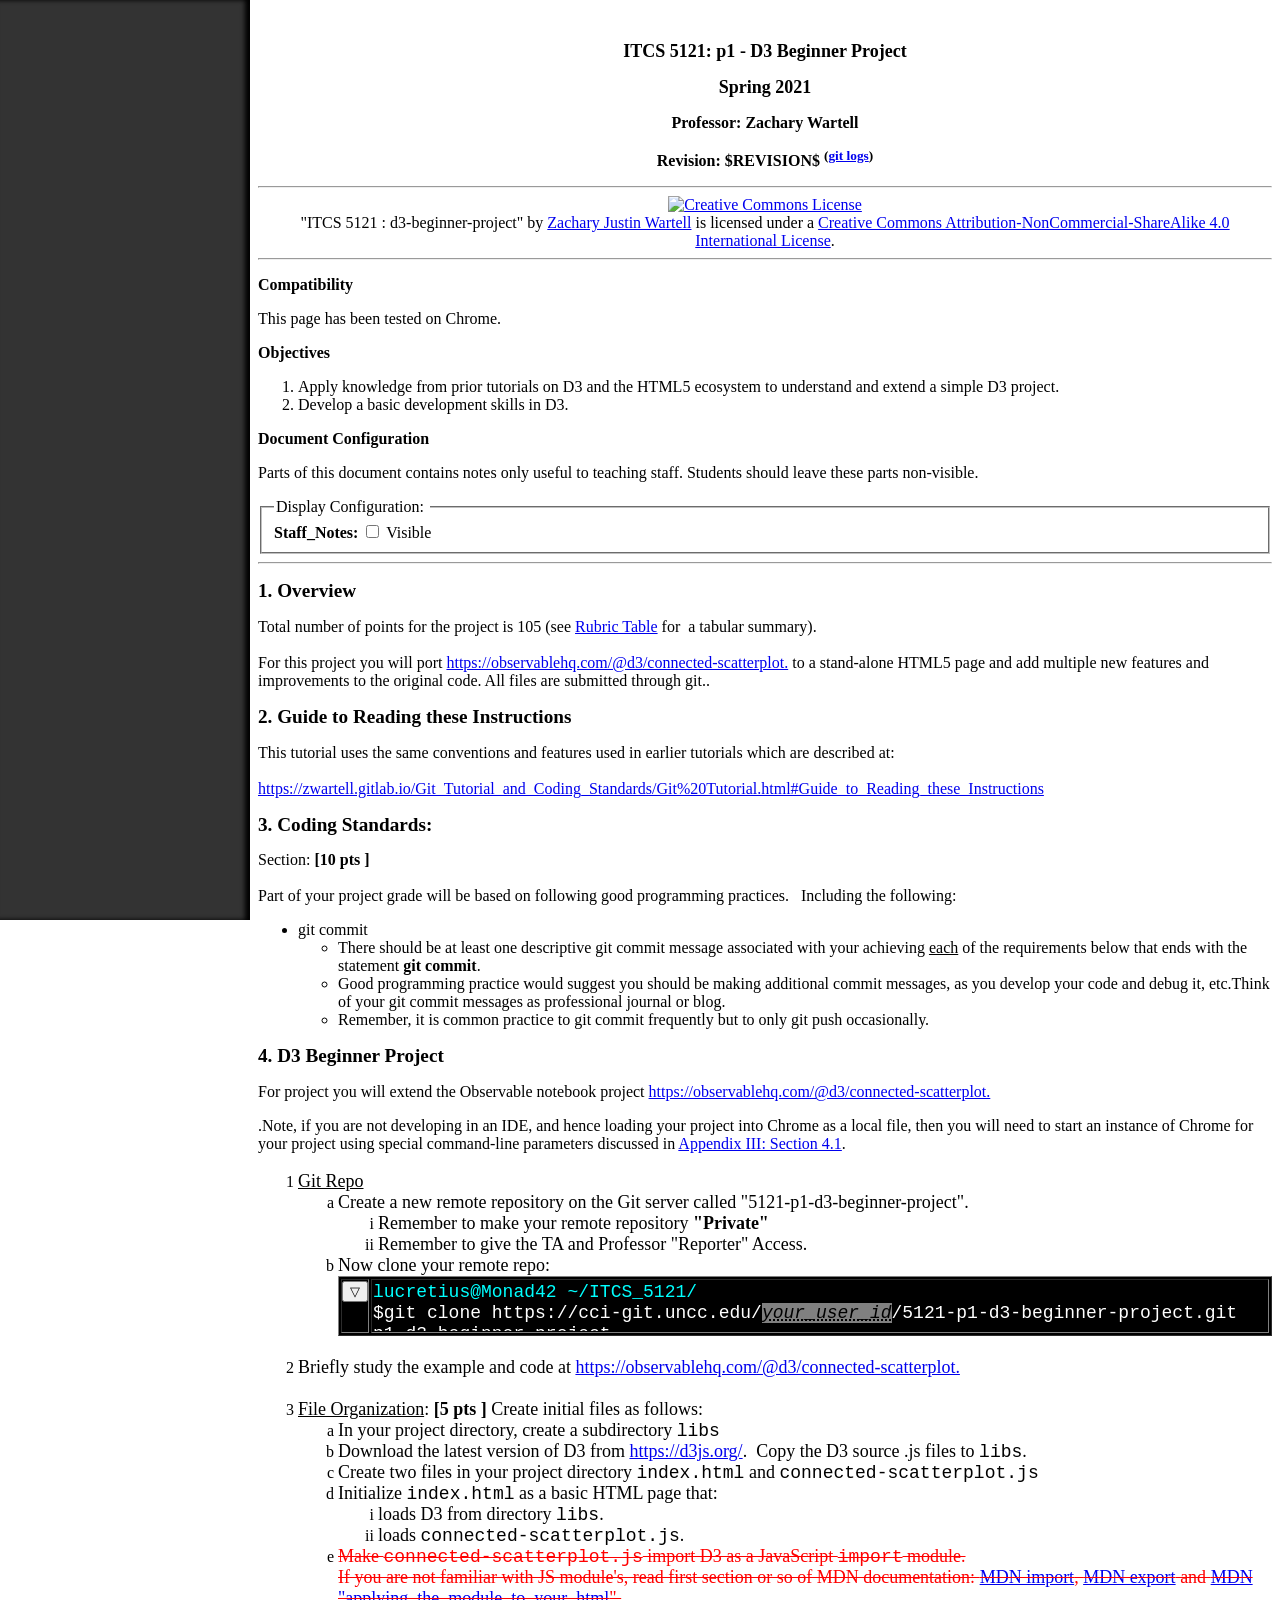
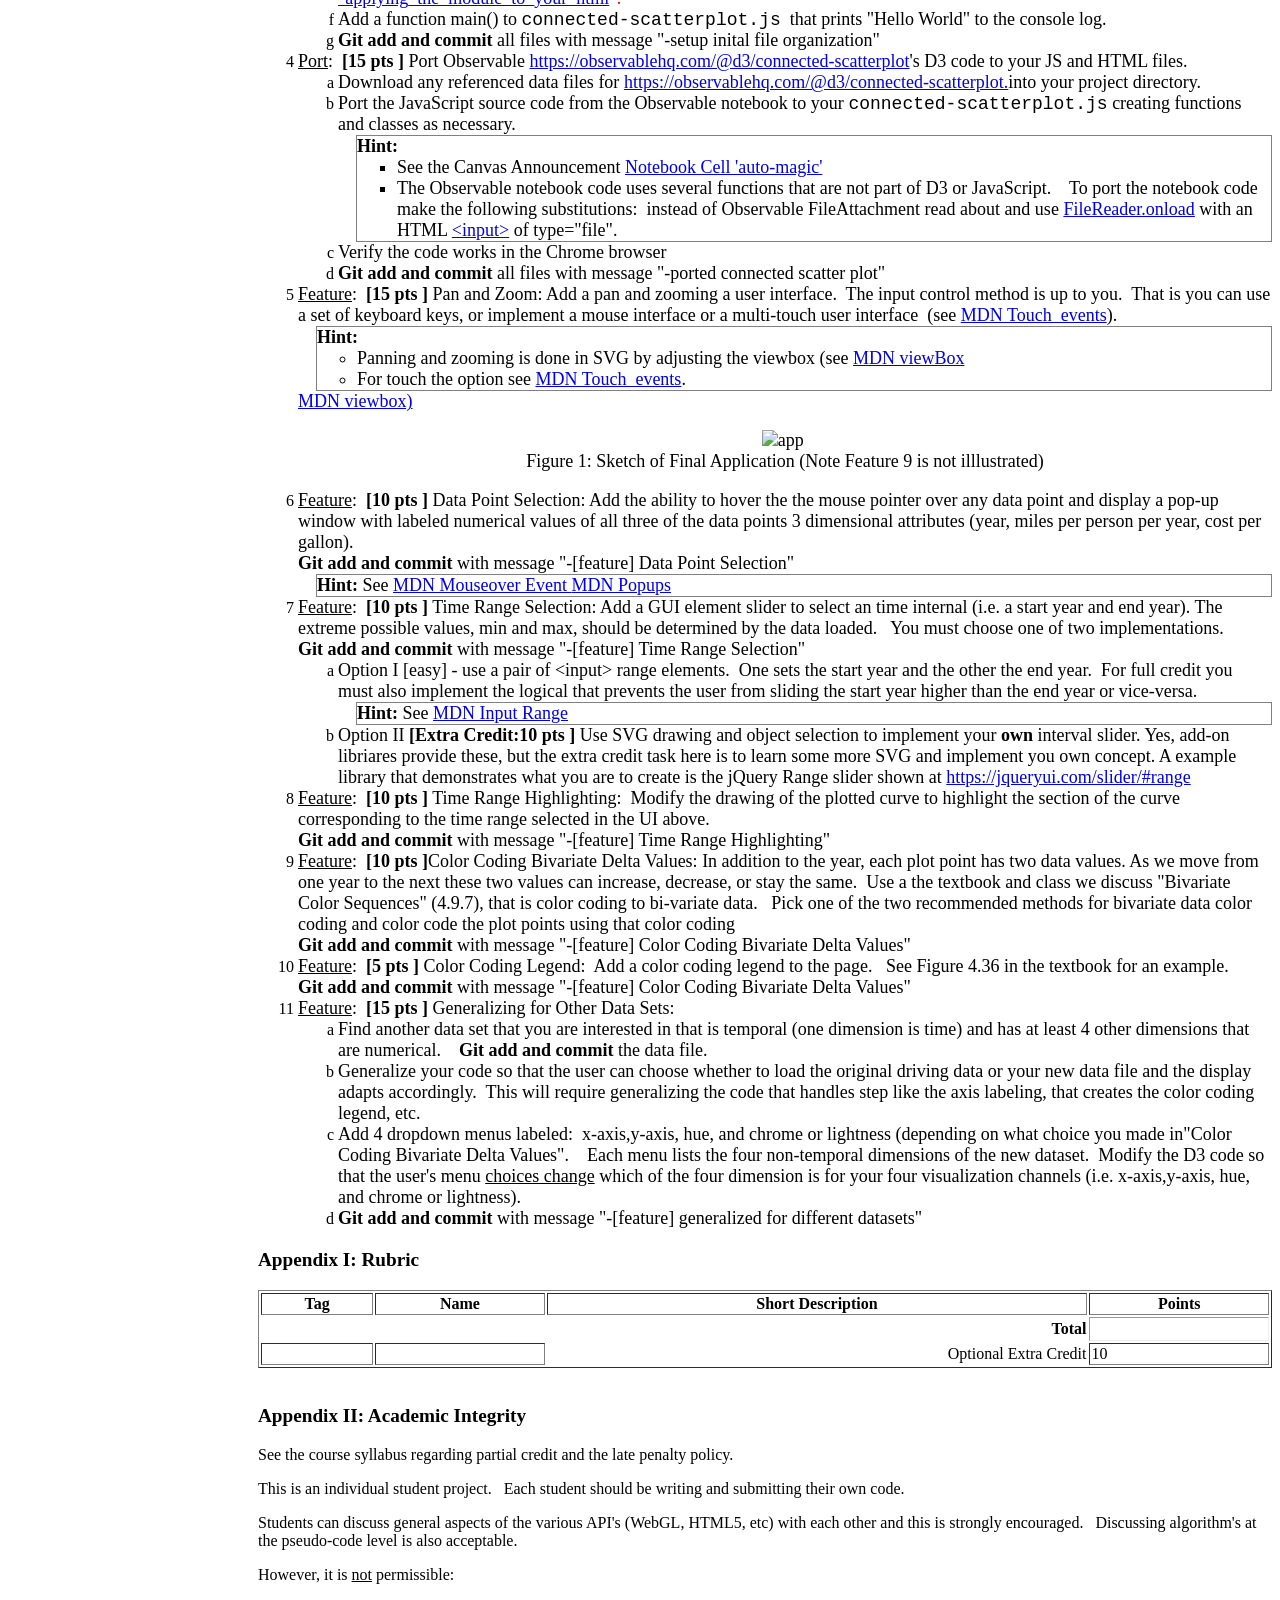
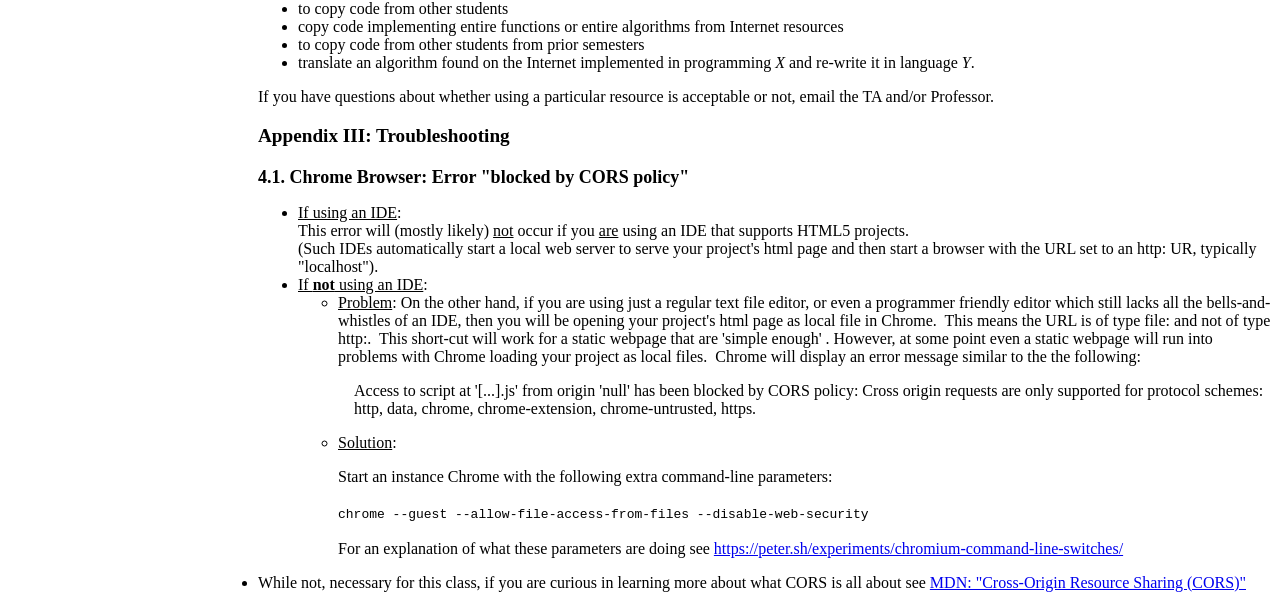
==== commit f28d3a56: "-added figure sketching final application appearance" ====
--- a/Site Root/index.html
+++ b/Site Root/index.html
@@ -1,17 +1,12 @@
 <!--
-\author Zachary Wartell\copyright Copyright 2015. Zachary Wartell.  All rights reserved.
-
-Hiostory
-   - Migrated to Webstorm and Bluegriffon
-   - Developed in NetBeans and Seamonkey Composer.
--->
+\author Zachary Wartell\copyright Copyright 2015. Zachary Wartell.  All rights reserved.Developed in NetBeans and Seamonkey Composer.-->
 <!DOCTYPE html><html>
   <head>
     <meta http-equiv="content-type" content="text/html; charset=utf-8">
     <meta name="generator" content="HTML Tidy for HTML5 for Linux version 5.2.0">
     <link href="toc.css" rel="stylesheet" type="text/css">
     <link href="ClassAssignmentWartell.css" rel="stylesheet" type="text/css">
-    <title>ITCS 5121: D3 Beginner Project</title>
+    <title>ITCS 5121: T4-D3 Tutorial</title>
     <script type="application/json" class="js-hypothesis-config">      {        "openSidebar": false      }    </script>
     <script src="https://hypothes.is/embed.js" async=""></script>
     <script src="libs/jquery-3.5.1.min.js"></script>
@@ -248,7 +243,7 @@
       </h2>
       <h2 class="nocount Title">Spring 2021</h2>
       <h3 class="nocount Title">Professor: Zachary Wartell</h3>
-      <h3 class="nocount Title">Revision: $REVISION$ <sup> (<a href="https://gitlab.com/zwartell/d3-beginner-project/-/commits/D3-Beginner-Project"
+      <h3 class="nocount Title">Revision: $REVISION$ <sup> (<a href="https://gitlab.com/zwartell/zjw-generic-instructions/commits/master"
 
             target="_blank">git logs</a>) </sup><br>
       </h3>
@@ -503,7 +498,15 @@
               </div>
               <a href="https://developer.mozilla.org/en-US/docs/Web/SVG/Attribute/viewBox"
 
-                target="_blank">MDN viewbox)</a> </li>
+                target="_blank">MDN viewbox)</a>
+              <div style="align-items: center; text-align: center;">
+                <figure> <img src="../../D3%20Beginner%20Project/Site%20Root/images/app%20sketch.png"
+
+                    alt="app" title="app" width="750px">&nbsp;<figcaption>Figure
+                    1: Sketch of Final Application (Note Feature 9 is not
+                    illlustrated)</figcaption> </figure>
+              </div>
+            </li>
             <li><span class="Exercise_Title">Feature</span>:&nbsp; <span class="Grade_Points"
 
                 data-points="10"></span> <span>Data Point Selection:</span> Add
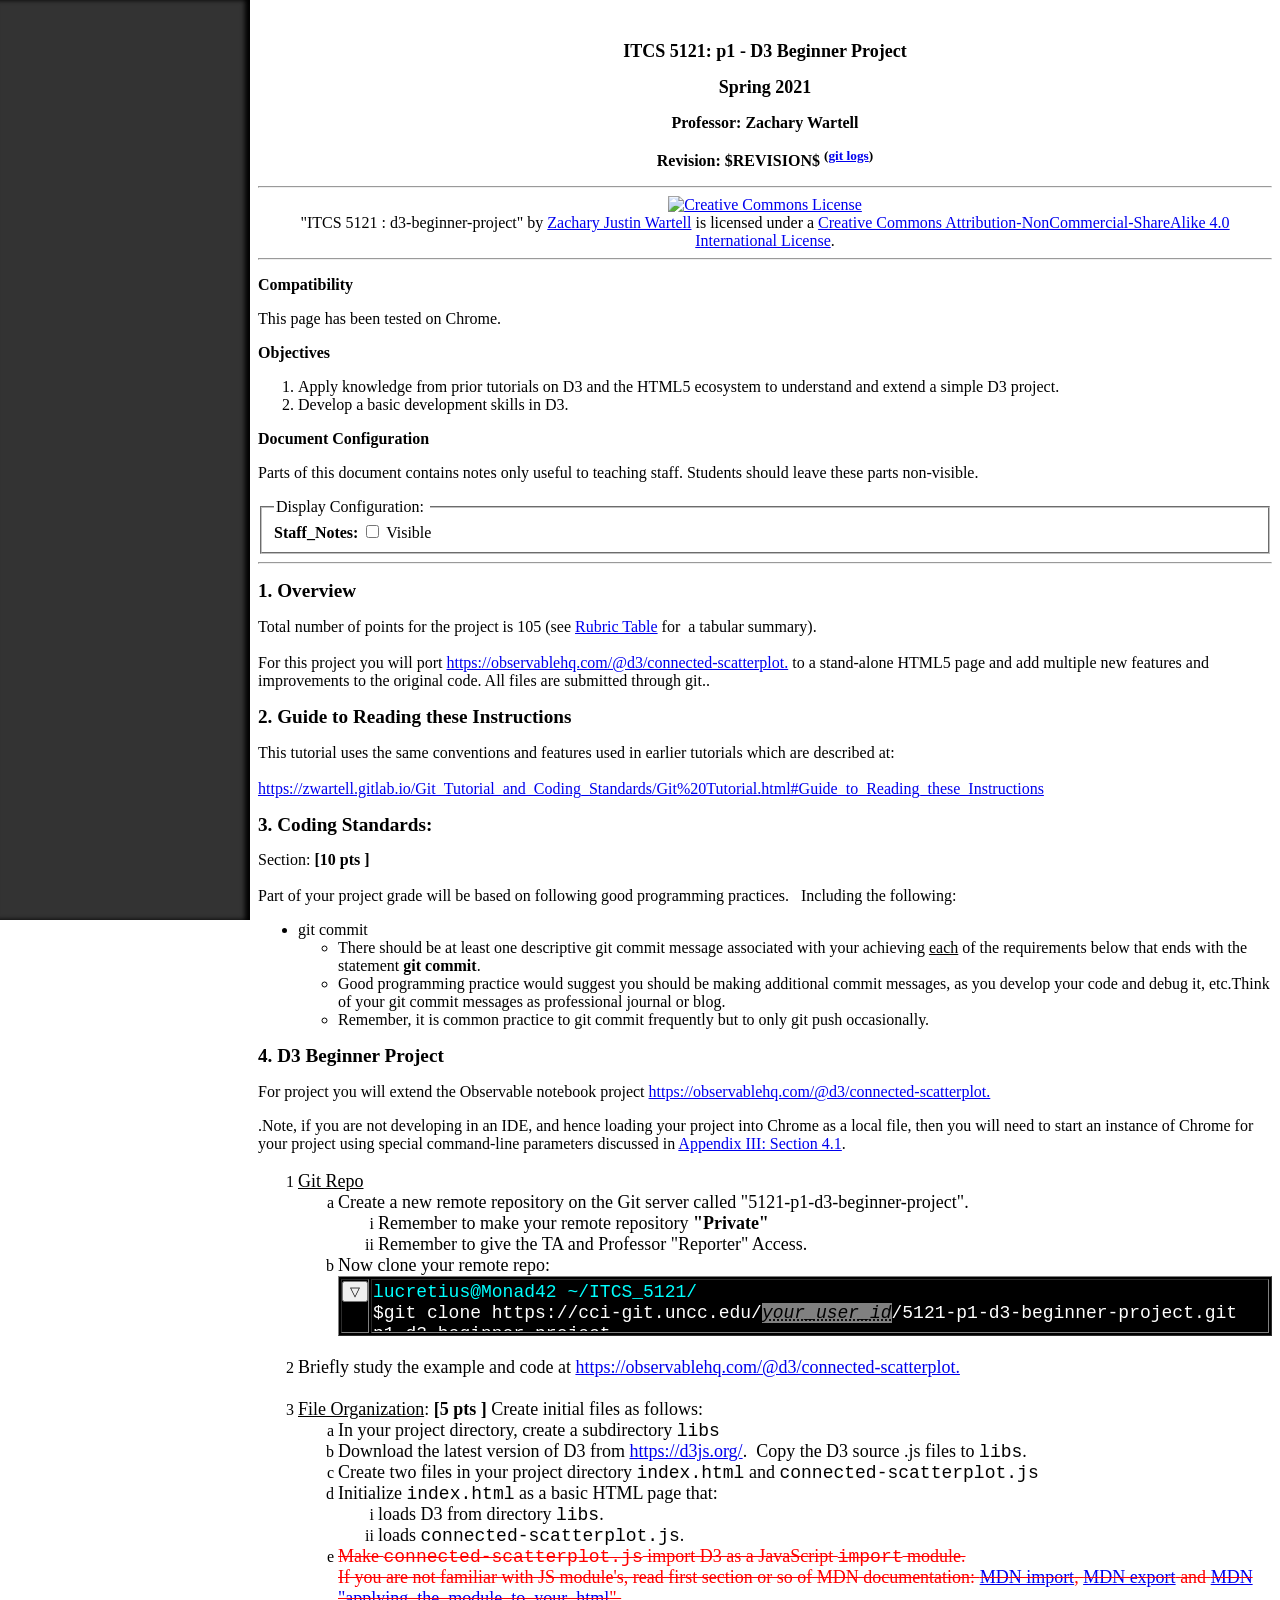
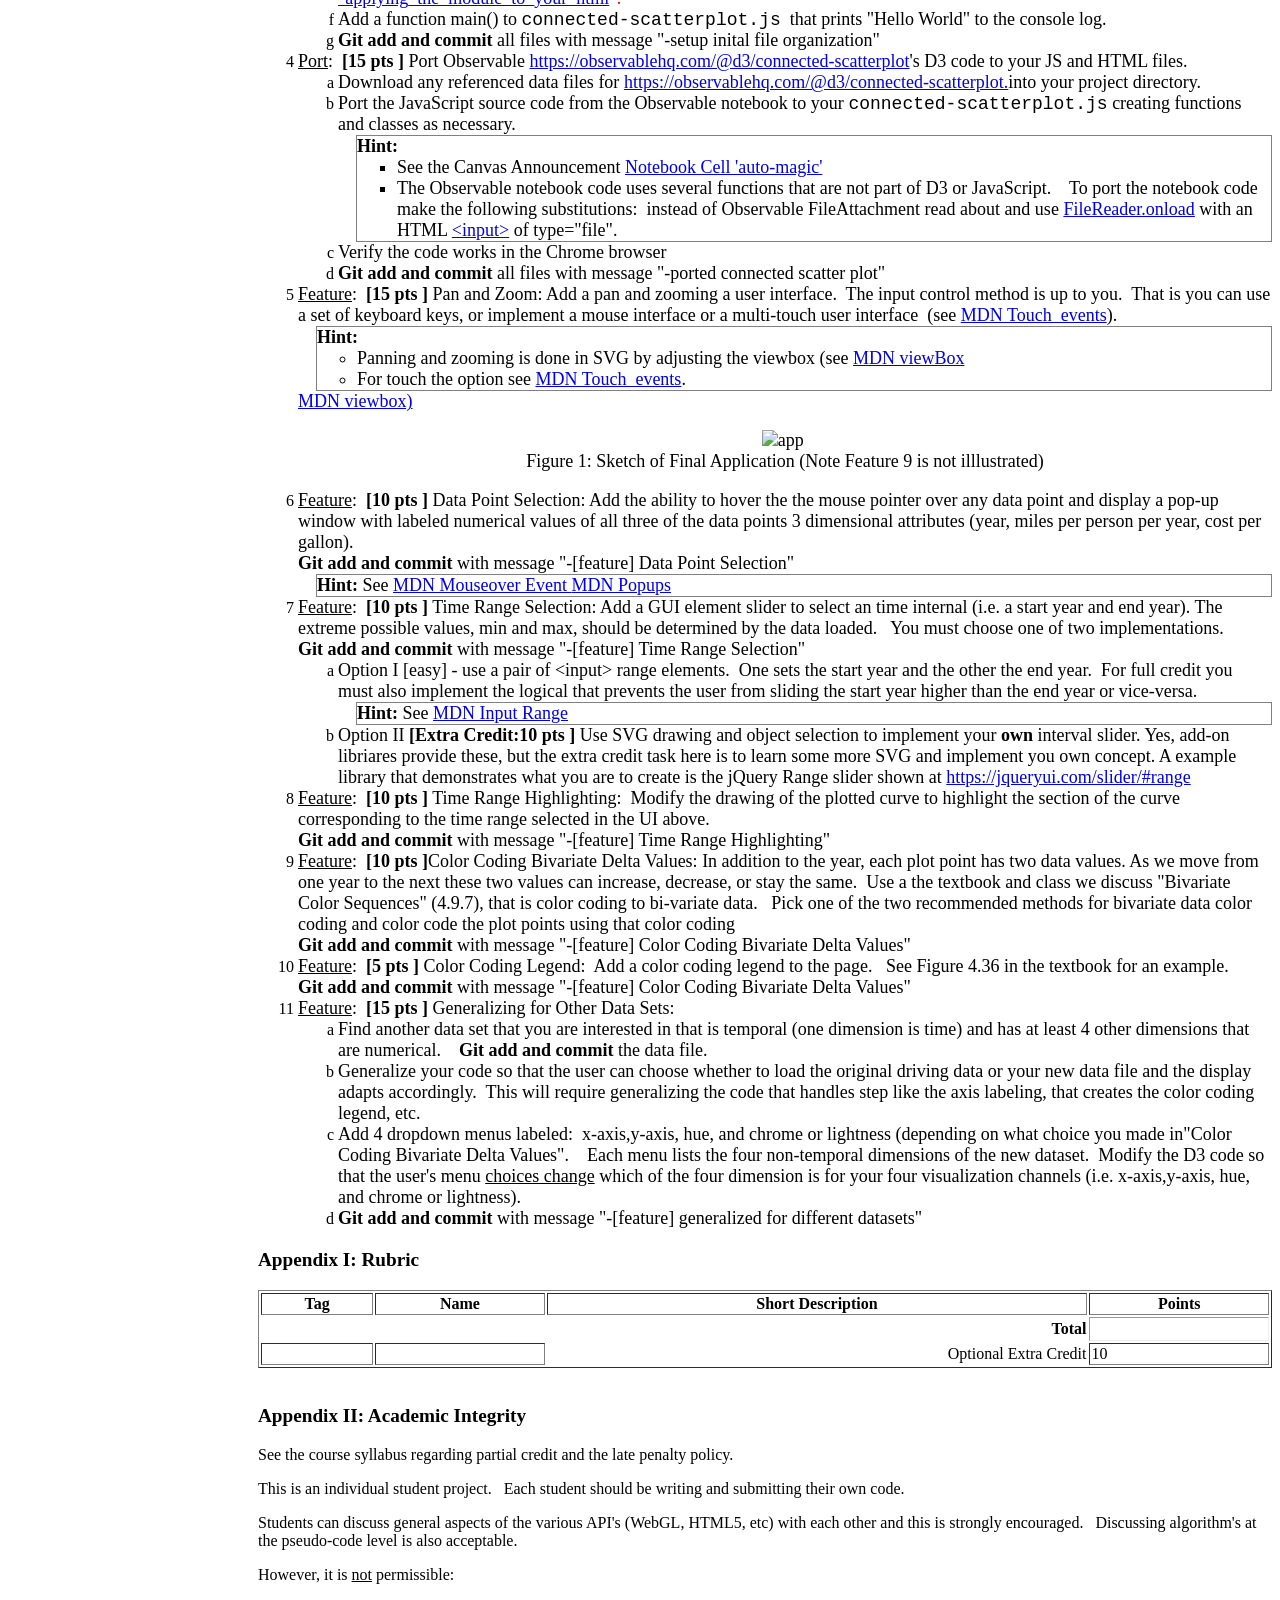
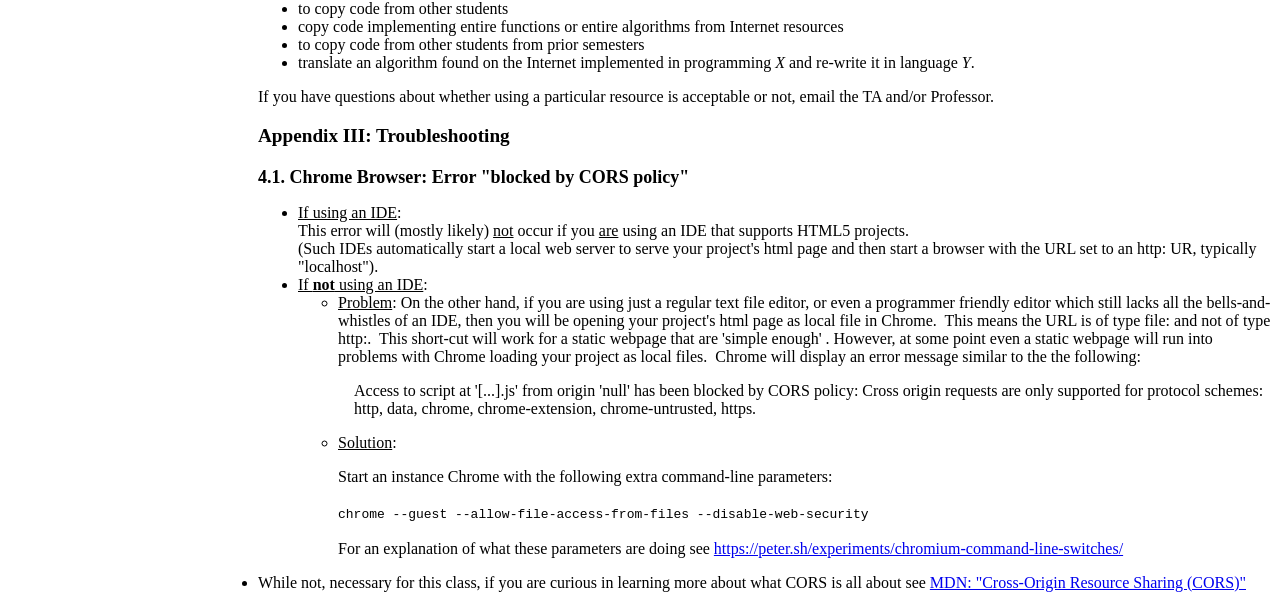
==== commit 1e81642a: "-typo" ====
--- a/Site Root/index.html
+++ b/Site Root/index.html
@@ -1,11 +1,14 @@
 <!--
-\author Zachary Wartell\copyright Copyright 2015. Zachary Wartell.  All rights reserved.Developed in NetBeans and Seamonkey Composer.-->
+\author Zachary Wartell\copyright Copyright 2015. Zachary Wartell.  All rights reserved.
+Hiostory   - Migrated to Webstorm and Bluegriffon
+   - Developed in NetBeans and Seamonkey Composer.-->
 <!DOCTYPE html><html>
   <head>
     <meta http-equiv="content-type" content="text/html; charset=utf-8">
     <meta name="generator" content="HTML Tidy for HTML5 for Linux version 5.2.0">
     <link href="toc.css" rel="stylesheet" type="text/css">
     <link href="ClassAssignmentWartell.css" rel="stylesheet" type="text/css">
+    <title>ITCS 5121: D3 Beginner Project</title>
     <title>ITCS 5121: T4-D3 Tutorial</title>
     <script type="application/json" class="js-hypothesis-config">      {        "openSidebar": false      }    </script>
     <script src="https://hypothes.is/embed.js" async=""></script>
@@ -243,7 +246,7 @@
       </h2>
       <h2 class="nocount Title">Spring 2021</h2>
       <h3 class="nocount Title">Professor: Zachary Wartell</h3>
-      <h3 class="nocount Title">Revision: $REVISION$ <sup> (<a href="https://gitlab.com/zwartell/zjw-generic-instructions/commits/master"
+      <h3 class="nocount Title">Revision: $REVISION$ <sup> (<a href="https://gitlab.com/zwartell/d3-beginner-project/-/commits/D3-Beginner-Project"
 
             target="_blank">git logs</a>) </sup><br>
       </h3>
@@ -500,11 +503,10 @@
 
                 target="_blank">MDN viewbox)</a>
               <div style="align-items: center; text-align: center;">
-                <figure> <img src="../../D3%20Beginner%20Project/Site%20Root/images/app%20sketch.png"
-
-                    alt="app" title="app" width="750px">&nbsp;<figcaption>Figure
-                    1: Sketch of Final Application (Note Feature 9 is not
-                    illlustrated)</figcaption> </figure>
+                <figure> <img src="../../D3%20Beginner%20Project/Site%20Root/images/app-sketch.png"
+                    alt="app" title="app" width="750px">&nbsp;
+                  <figcaption>Figure 1: Sketch of Final Application (Note Feature 9 is  not illlustrated)</figcaption>
+                </figure>
               </div>
             </li>
             <li><span class="Exercise_Title">Feature</span>:&nbsp; <span class="Grade_Points"
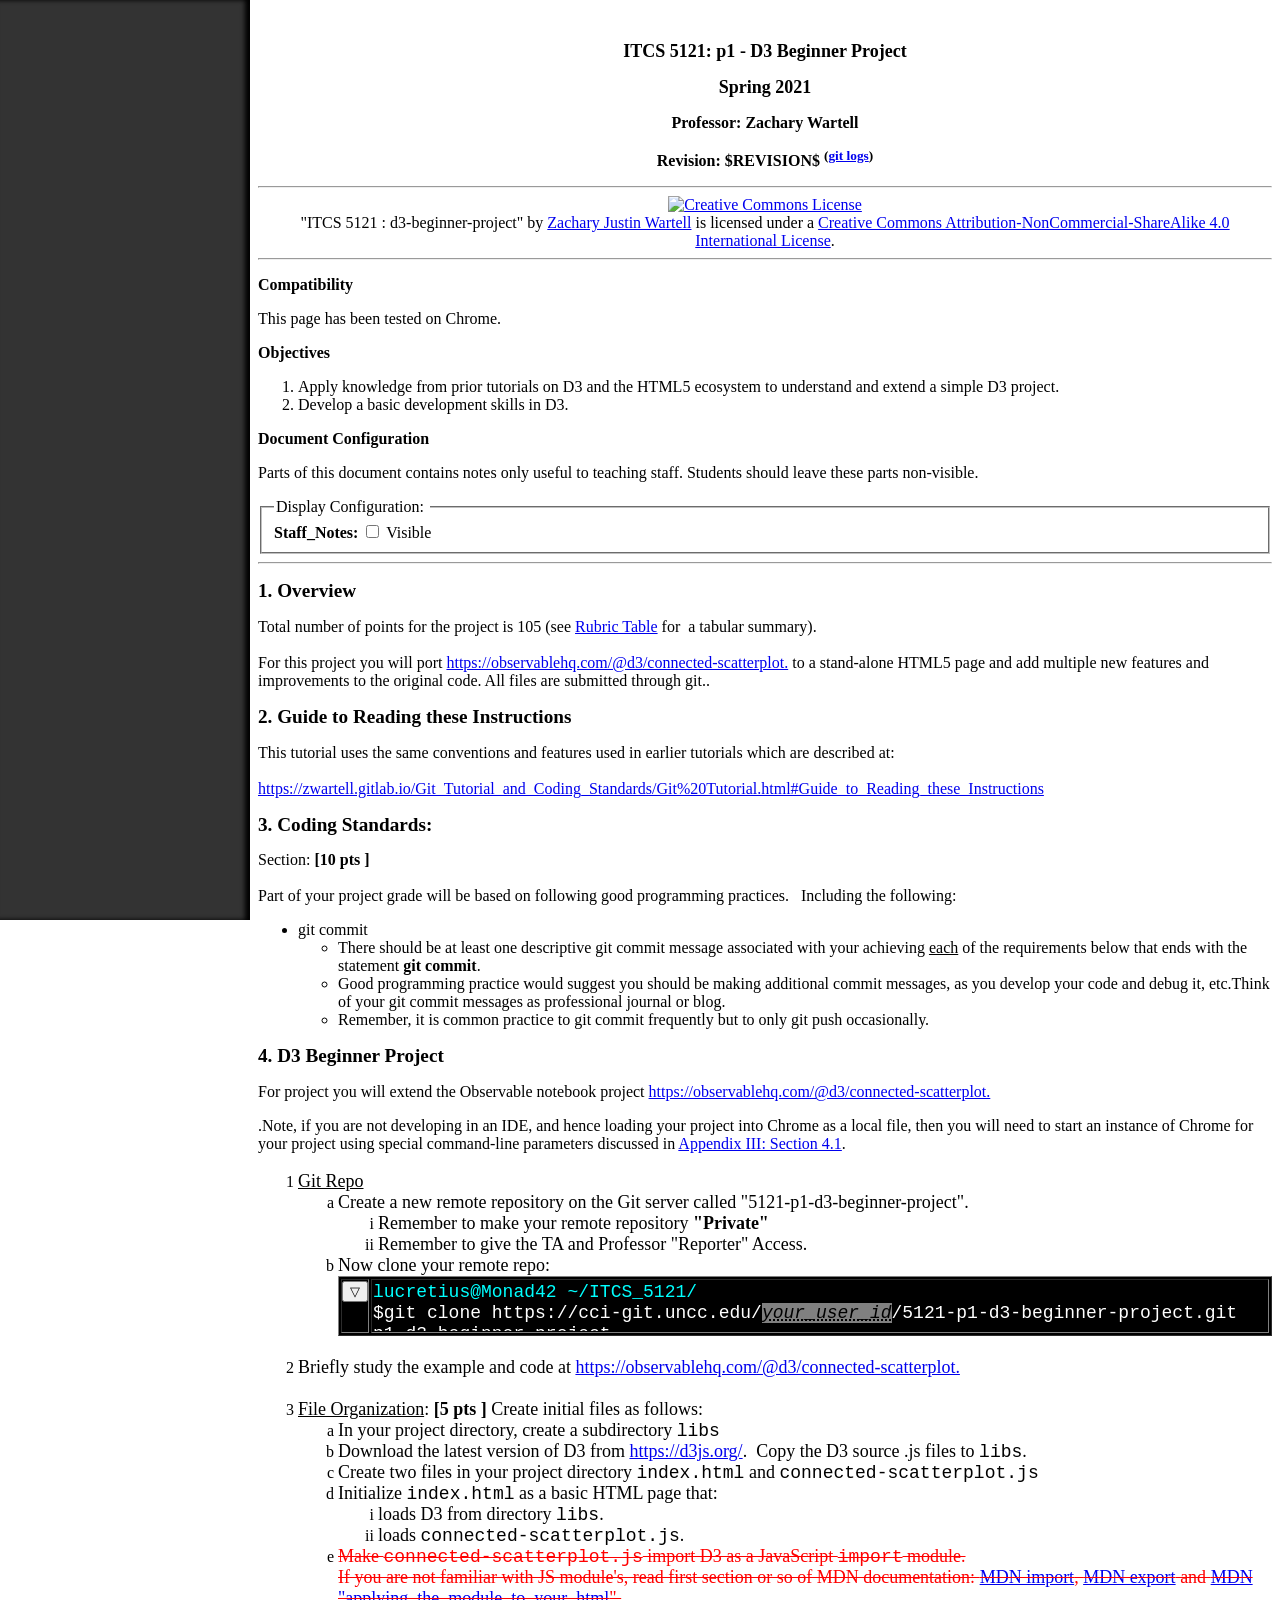
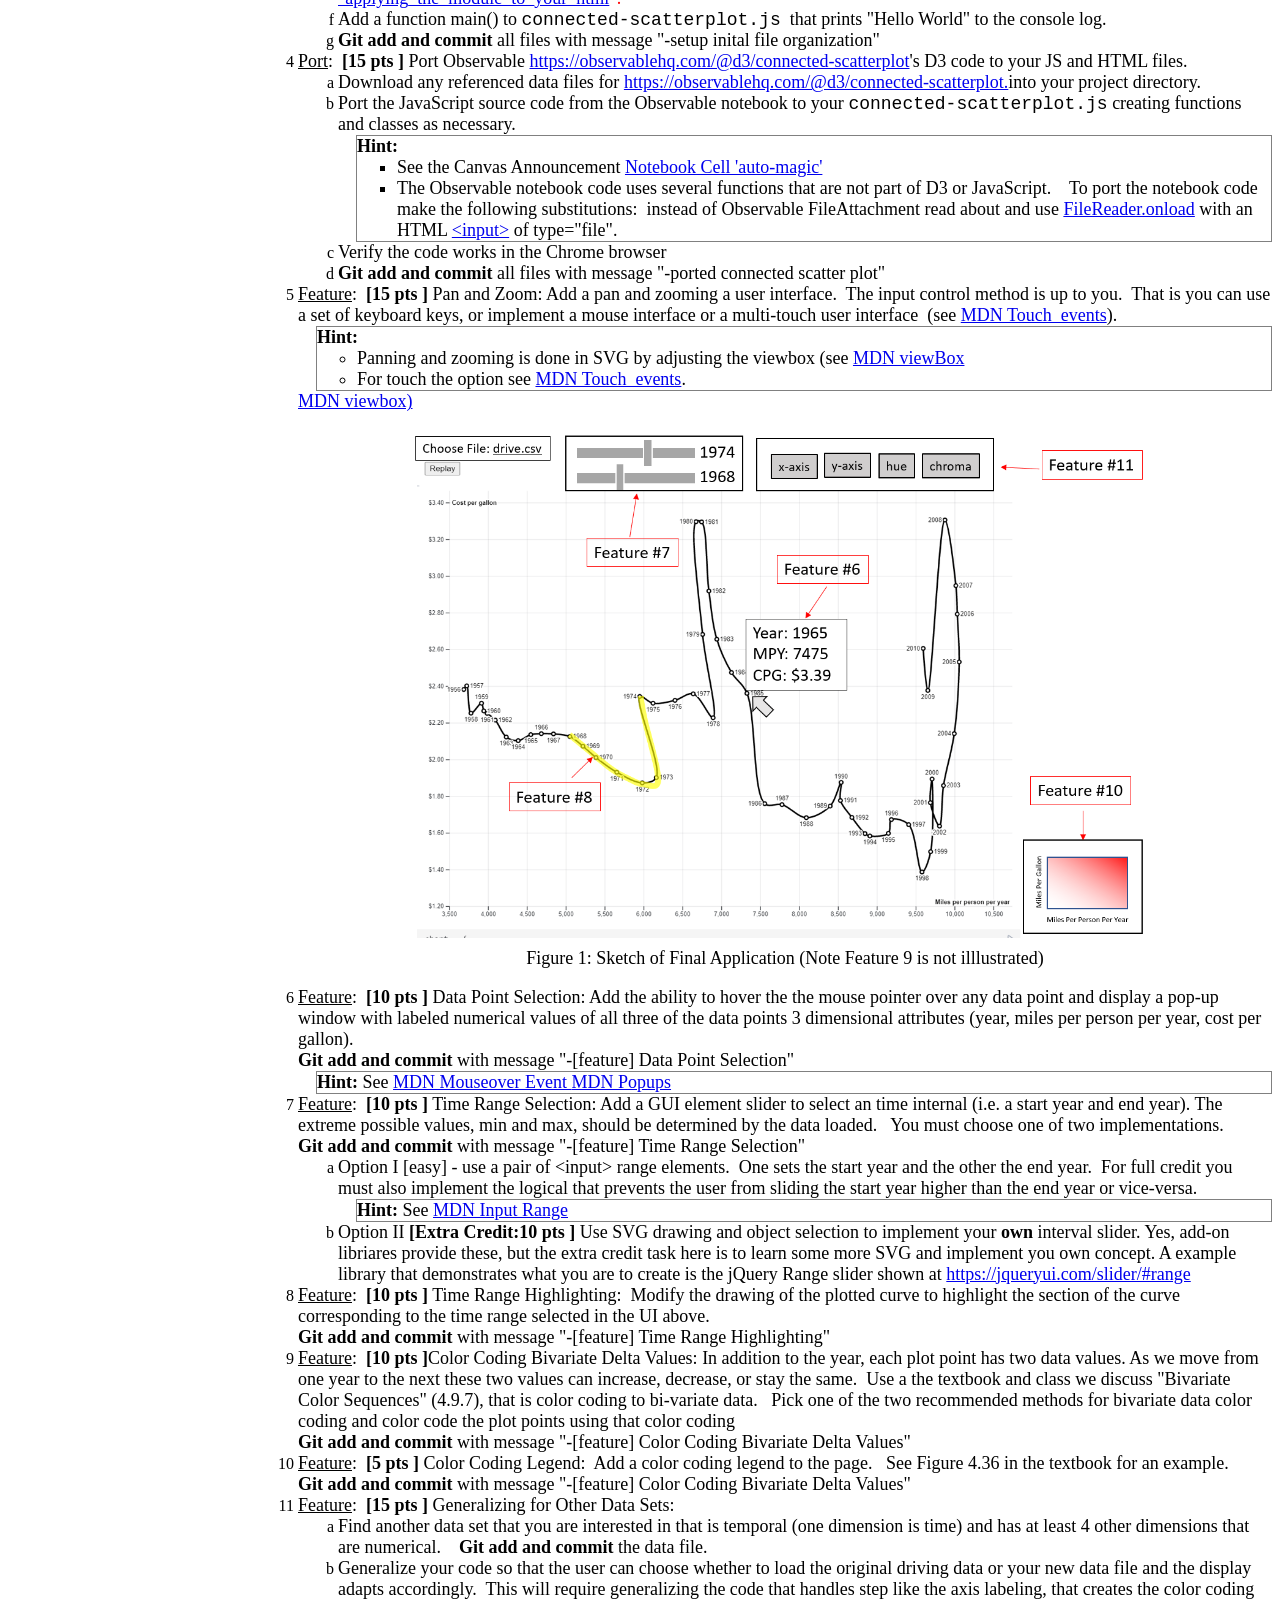
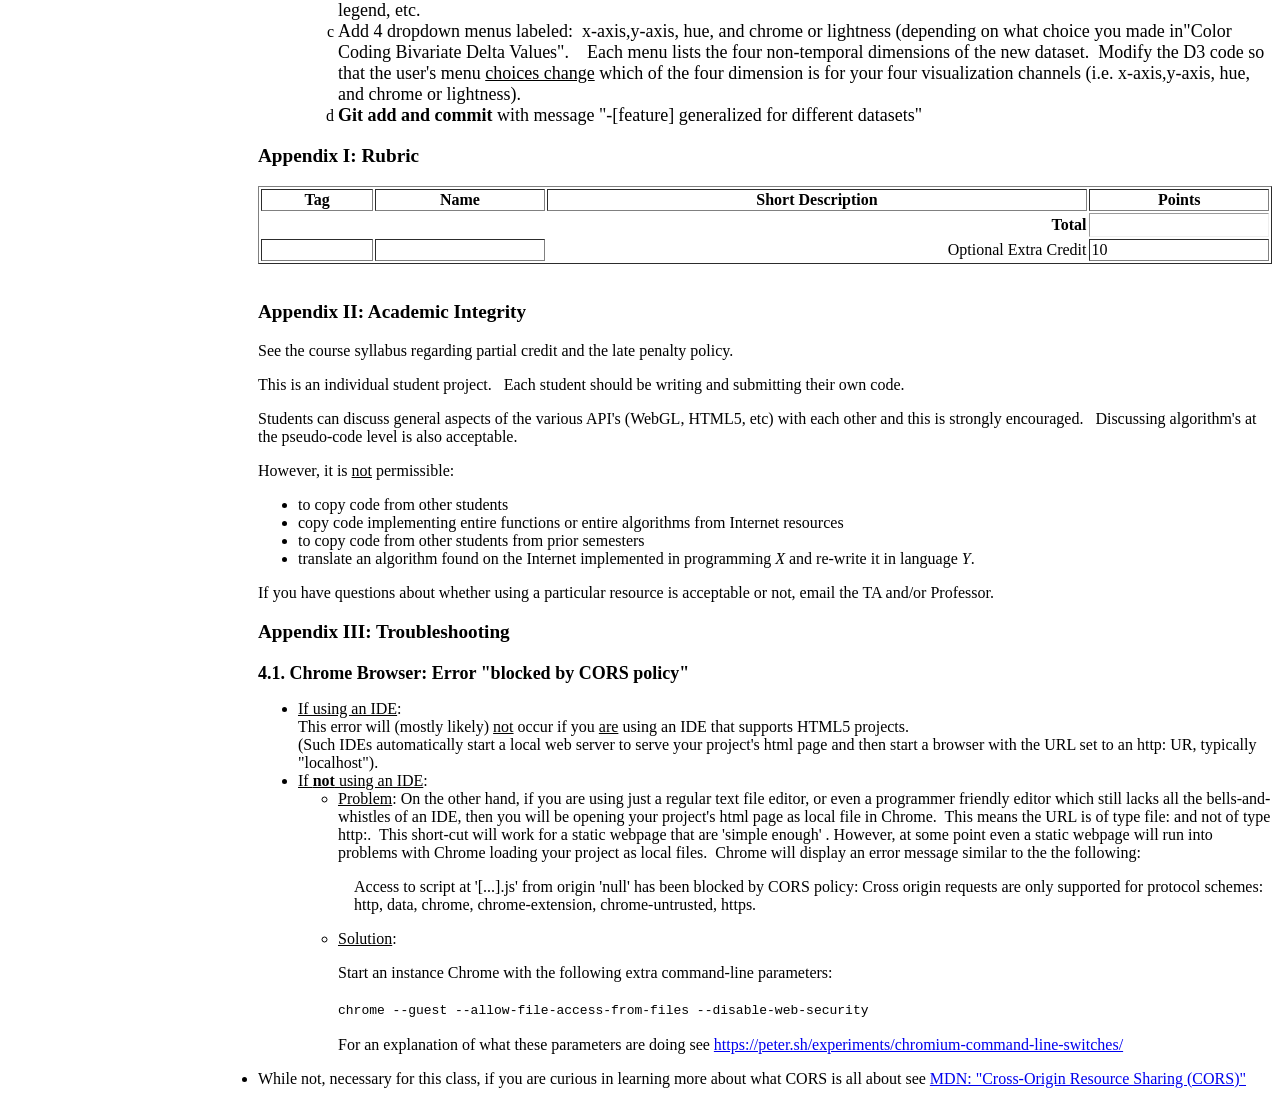
==== commit a03d9cfc: "-path error" ====
--- a/Site Root/index.html
+++ b/Site Root/index.html
@@ -503,7 +503,7 @@
 
                 target="_blank">MDN viewbox)</a>
               <div style="align-items: center; text-align: center;">
-                <figure> <img src="../../D3%20Beginner%20Project/Site%20Root/images/app-sketch.png"
+                <figure> <img src="./images/app-sketch.png"
                     alt="app" title="app" width="750px">&nbsp;
                   <figcaption>Figure 1: Sketch of Final Application (Note Feature 9 is  not illlustrated)</figcaption>
                 </figure>
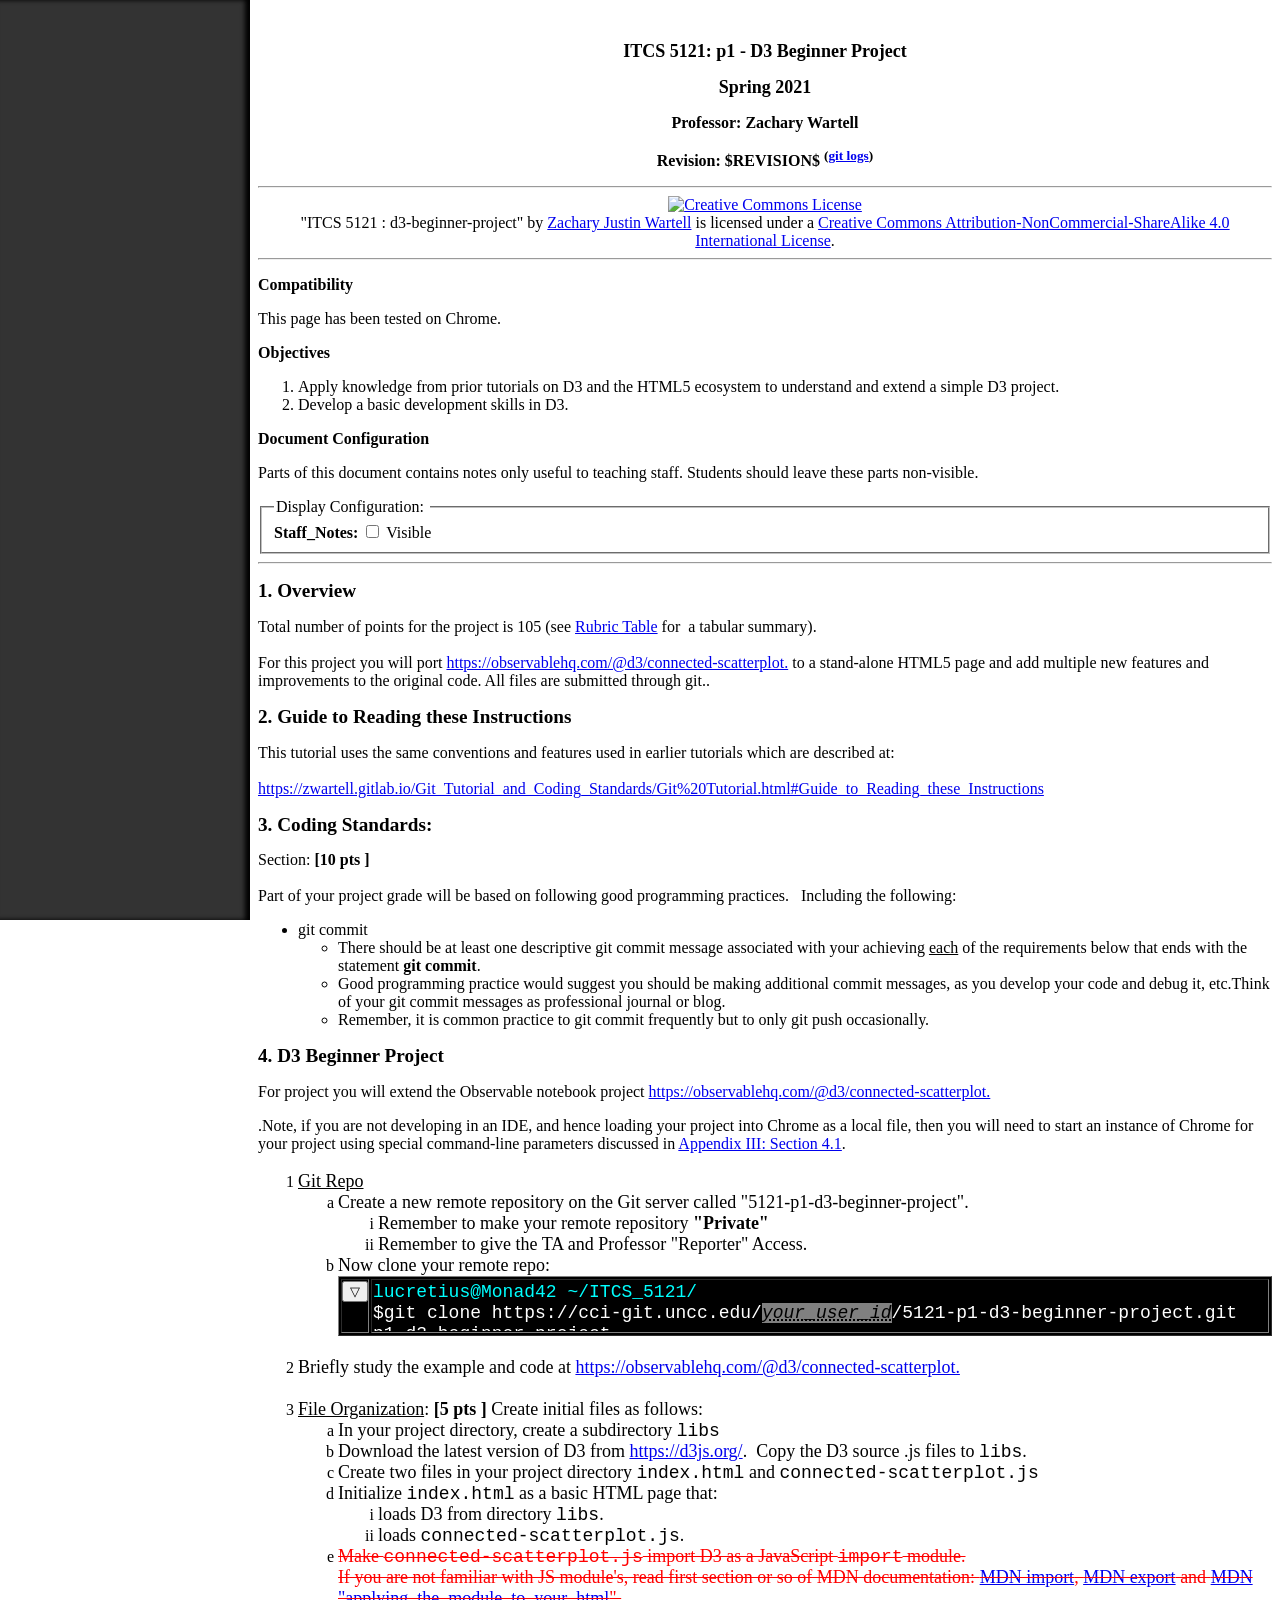
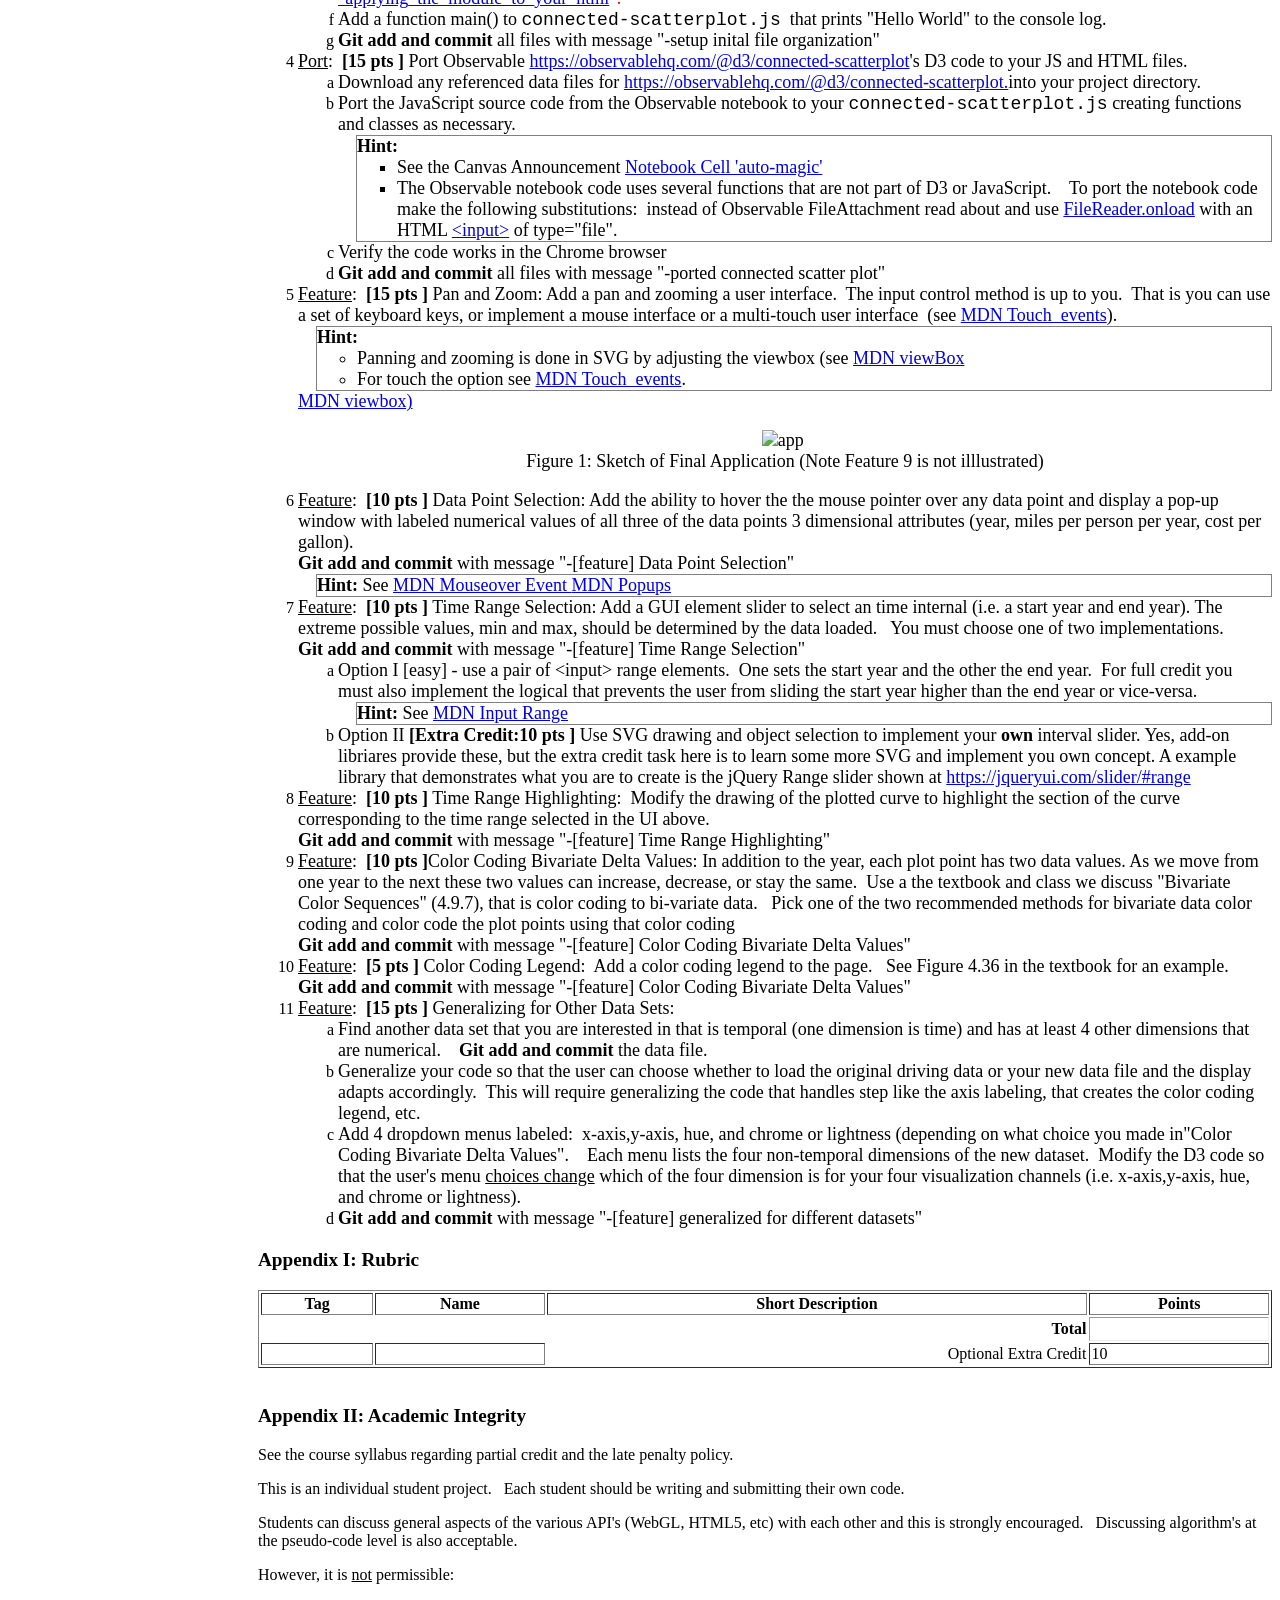
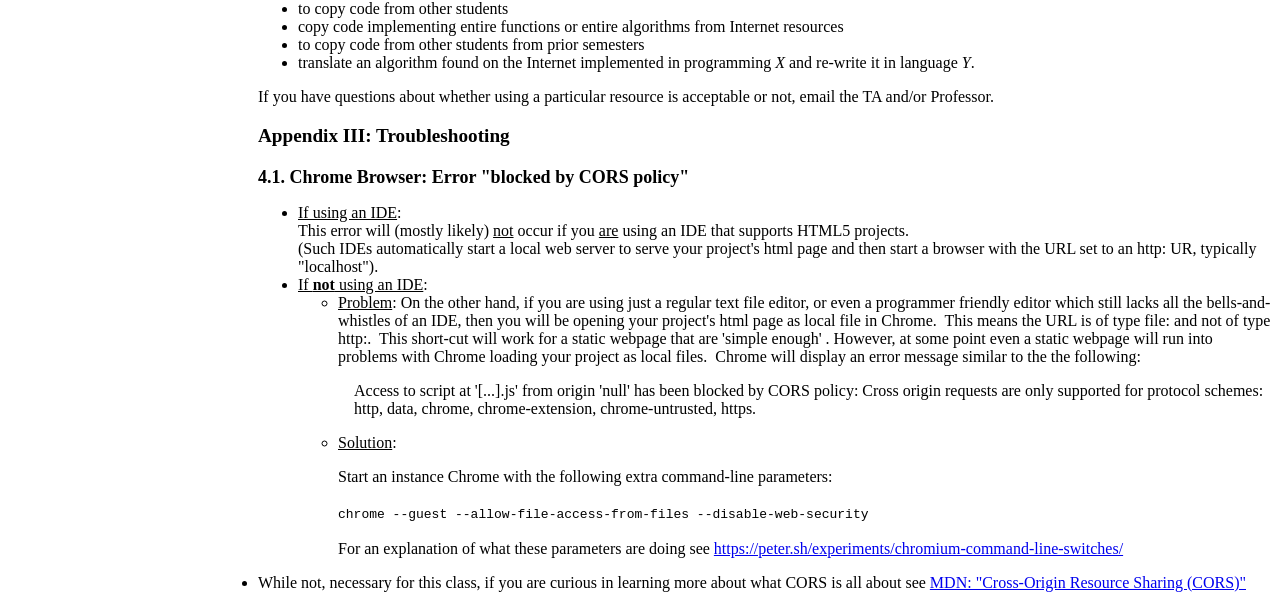
==== commit f07faca0: "-[refactor] update to using <del> element" ====
--- a/Site Root/index.html
+++ b/Site Root/index.html
@@ -1,14 +1,11 @@
 <!--
-\author Zachary Wartell\copyright Copyright 2015. Zachary Wartell.  All rights reserved.
-Hiostory   - Migrated to Webstorm and Bluegriffon
-   - Developed in NetBeans and Seamonkey Composer.-->
+\author Zachary Wartell\copyright Copyright 2015. Zachary Wartell.  All rights reserved.Developed in NetBeans and Seamonkey Composer.-->
 <!DOCTYPE html><html>
   <head>
     <meta http-equiv="content-type" content="text/html; charset=utf-8">
     <meta name="generator" content="HTML Tidy for HTML5 for Linux version 5.2.0">
     <link href="toc.css" rel="stylesheet" type="text/css">
     <link href="ClassAssignmentWartell.css" rel="stylesheet" type="text/css">
-    <title>ITCS 5121: D3 Beginner Project</title>
     <title>ITCS 5121: T4-D3 Tutorial</title>
     <script type="application/json" class="js-hypothesis-config">      {        "openSidebar": false      }    </script>
     <script src="https://hypothes.is/embed.js" async=""></script>
@@ -246,7 +243,7 @@
       </h2>
       <h2 class="nocount Title">Spring 2021</h2>
       <h3 class="nocount Title">Professor: Zachary Wartell</h3>
-      <h3 class="nocount Title">Revision: $REVISION$ <sup> (<a href="https://gitlab.com/zwartell/d3-beginner-project/-/commits/D3-Beginner-Project"
+      <h3 class="nocount Title">Revision: $REVISION$ <sup> (<a href="https://gitlab.com/zwartell/zjw-generic-instructions/commits/master"
 
             target="_blank">git logs</a>) </sup><br>
       </h3>
@@ -421,7 +418,7 @@
                     <li>loads <span class="File_Name">connected-scatterplot.js</span>.</li>
                   </ol>
                 </li>
-                <li><span class="Updated_Text Updated_Text_Delete">Make <span class="File_Name">connected-scatterplot.js</span>
+                <li><del datetime="2021-4-20">Make <span class="File_Name">connected-scatterplot.js</span>
                     import D3 as a JavaScript <span class="File_Name">import</span>
                     module.<br>
                     If you are not familiar with JS module's, read first section
@@ -432,10 +429,12 @@
                       target="_blank">MDN export</a> and <a href="https://developer.mozilla.org/en-US/docs/Web/JavaScript/Guide/Modules#applying_the_module_to_your_html"
 
                       target="_blank">MDN "applying_the_module_to_your_html</a>".
-                    </span><span class="Updated_Text_Popup_Note" stylex="display:block; position: static;">
-                    Requirement removed 4/20/2021. See <a href="https://uncc.instructure.com/courses/146720/discussion_topics/1070517"
-
-                      target="_blank">Canvas Announcement</a></span> </li>
+                    </del>
+                    <span class="Updated_Text_Popup_Note" stylex="display:block; position: static;">
+                          Requirement removed 4/20/2021. See <a href="https://uncc.instructure.com/courses/146720/discussion_topics/1070517"
+                          target="_blank">Canvas Announcement</a>
+                    </span>
+                </li>
                 <li>Add a function main() to <span class="File_Name">connected-scatterplot.js</span>&nbsp;
                   that prints "Hello World" to the console log.</li>
                 <li><span class="Git_Commit">Git add and commit</span> all files
@@ -503,10 +502,11 @@
 
                 target="_blank">MDN viewbox)</a>
               <div style="align-items: center; text-align: center;">
-                <figure> <img src="./images/app-sketch.png"
-                    alt="app" title="app" width="750px">&nbsp;
-                  <figcaption>Figure 1: Sketch of Final Application (Note Feature 9 is  not illlustrated)</figcaption>
-                </figure>
+                <figure> <img src="../../D3%20Beginner%20Project/Site%20Root/images/app%20sketch.png"
+
+                    alt="app" title="app" width="750px">&nbsp;<figcaption>Figure
+                    1: Sketch of Final Application (Note Feature 9 is not
+                    illlustrated)</figcaption> </figure>
               </div>
             </li>
             <li><span class="Exercise_Title">Feature</span>:&nbsp; <span class="Grade_Points"
--- a/Site Root/ClassAssignmentWartell.css
+++ b/Site Root/ClassAssignmentWartell.css
@@ -250,8 +250,33 @@
 
 
 /*
- * Reference: https://developer.mozilla.org/en-US/docs/Web/CSS/:hover
- */
+Reference:
+    - https://developer.mozilla.org/en-US/docs/Web/CSS/:hover
+    - https://developer.mozilla.org/en-US/docs/Web/HTML/Element/del
+*/
+del:hover ~ span.Updated_Text_Popup_Note:before
+{
+    content: "\2196  DELETE: ";
+    font-weight: bold;
+}
+
+ins:hover ~ span.Updated_Text_Popup_Note:before
+{
+    content: "\2196  INSERT: ";
+    font-weight: bold;
+}
+
+del {
+    text-decoration:line-through;
+    color: red;
+    background-color: white;
+}
+
+del:hover ~ span.Updated_Text_Popup_Note
+{
+    display: block;
+}
+
 span.Updated_Text_Popup_Note
 {
     position: absolute;
@@ -263,24 +288,6 @@
     padding: 5px;
 }
 
-span.Updated_Text_Popup_Note:before
-{
-    content: "\2196  EDIT: ";
-    font-weight: bold;
-}
-span.Updated_Text
-{
-    color: red;
-    background-color: white;
-}
-
-span.Updated_Text_Delete {
-    text-decoration:line-through;
-}
-span.Updated_Text:hover ~ span.Updated_Text_Popup_Note
-{
-    display: block;
-}
 
 /*
 *  Hierarchical List of Instructions
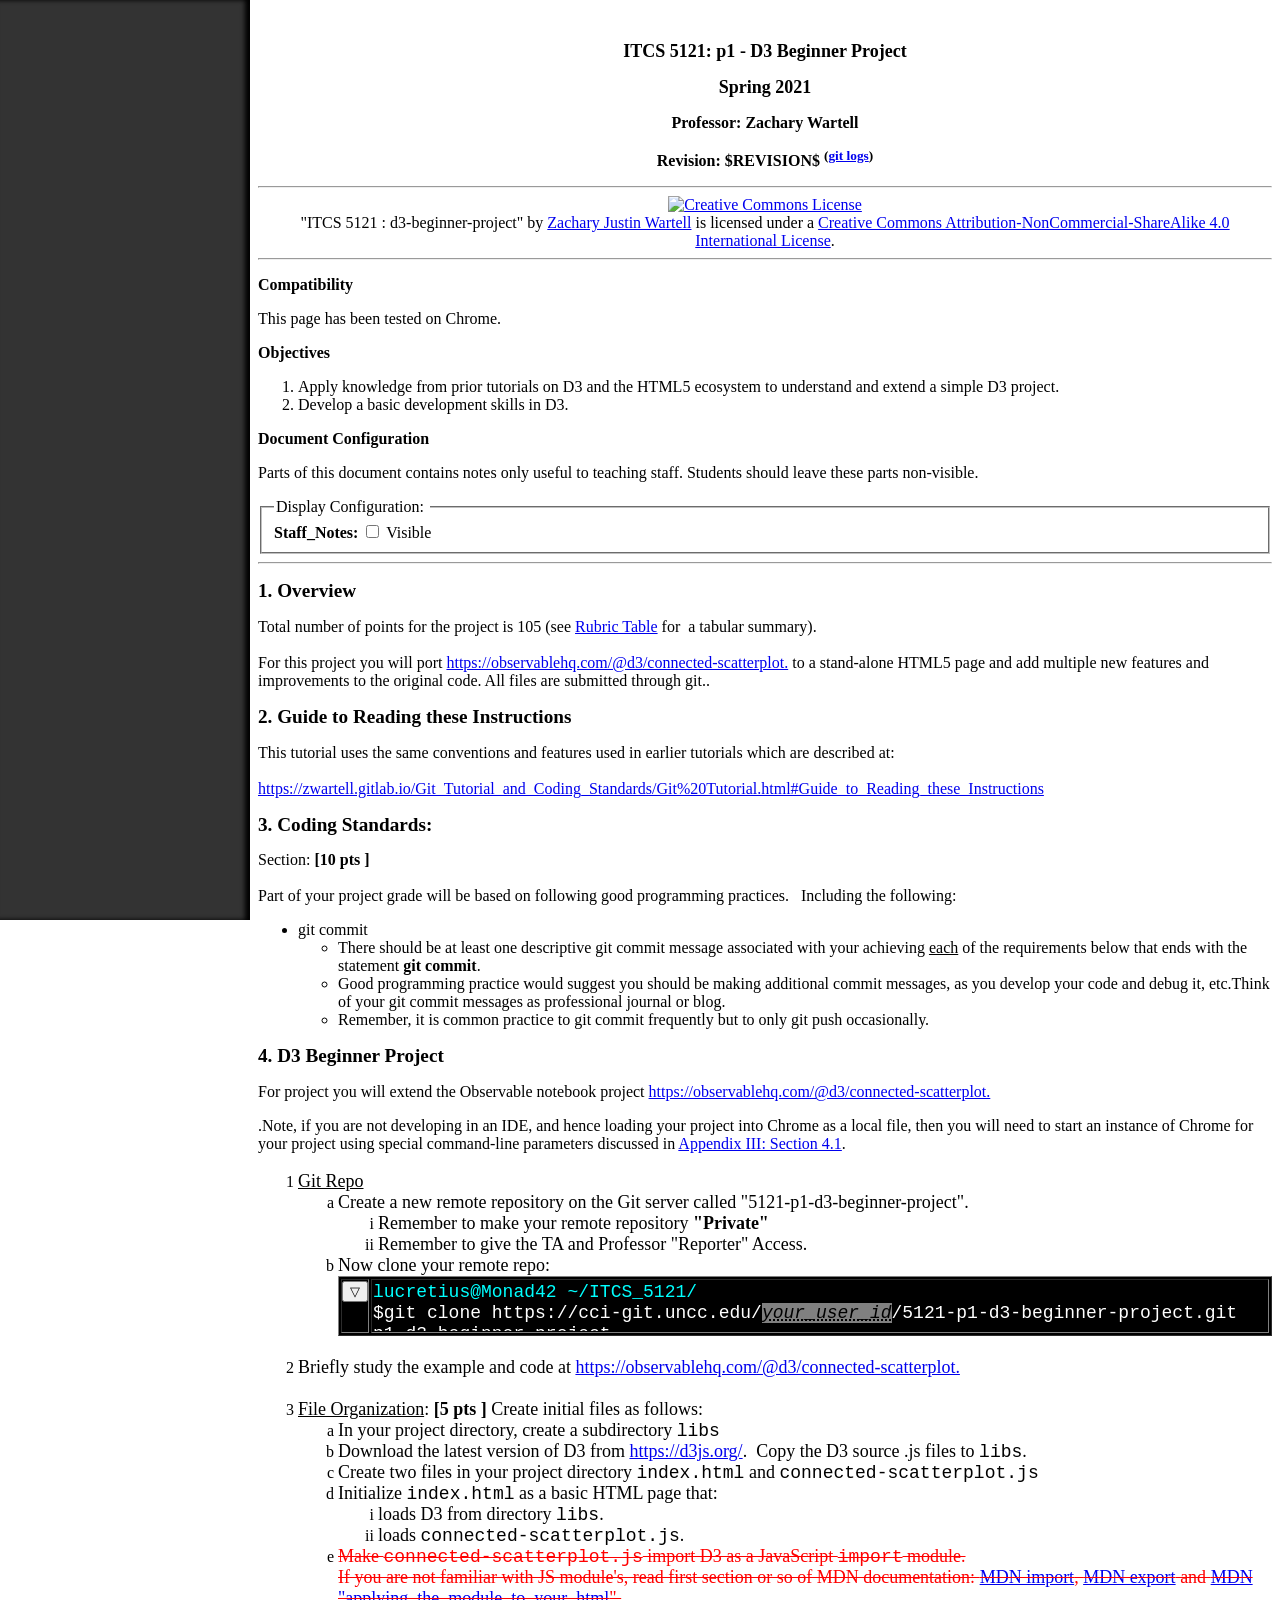
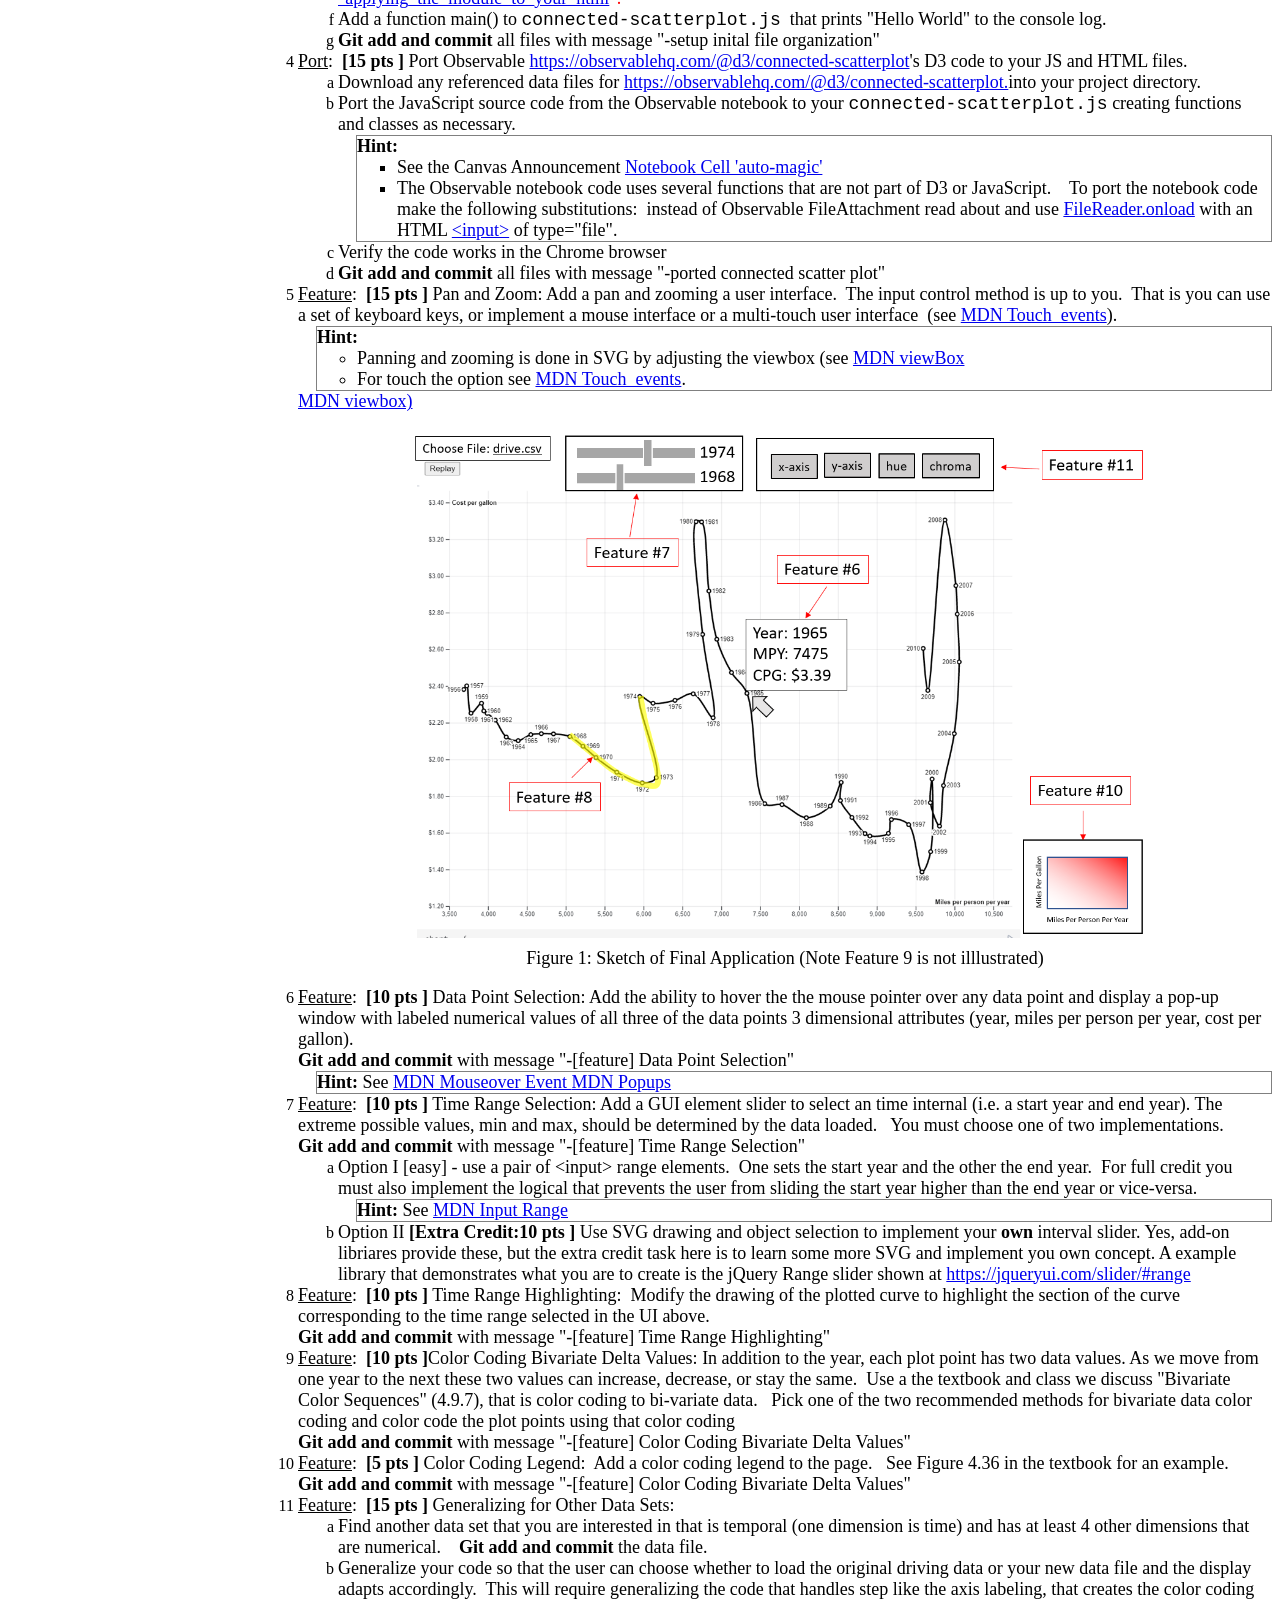
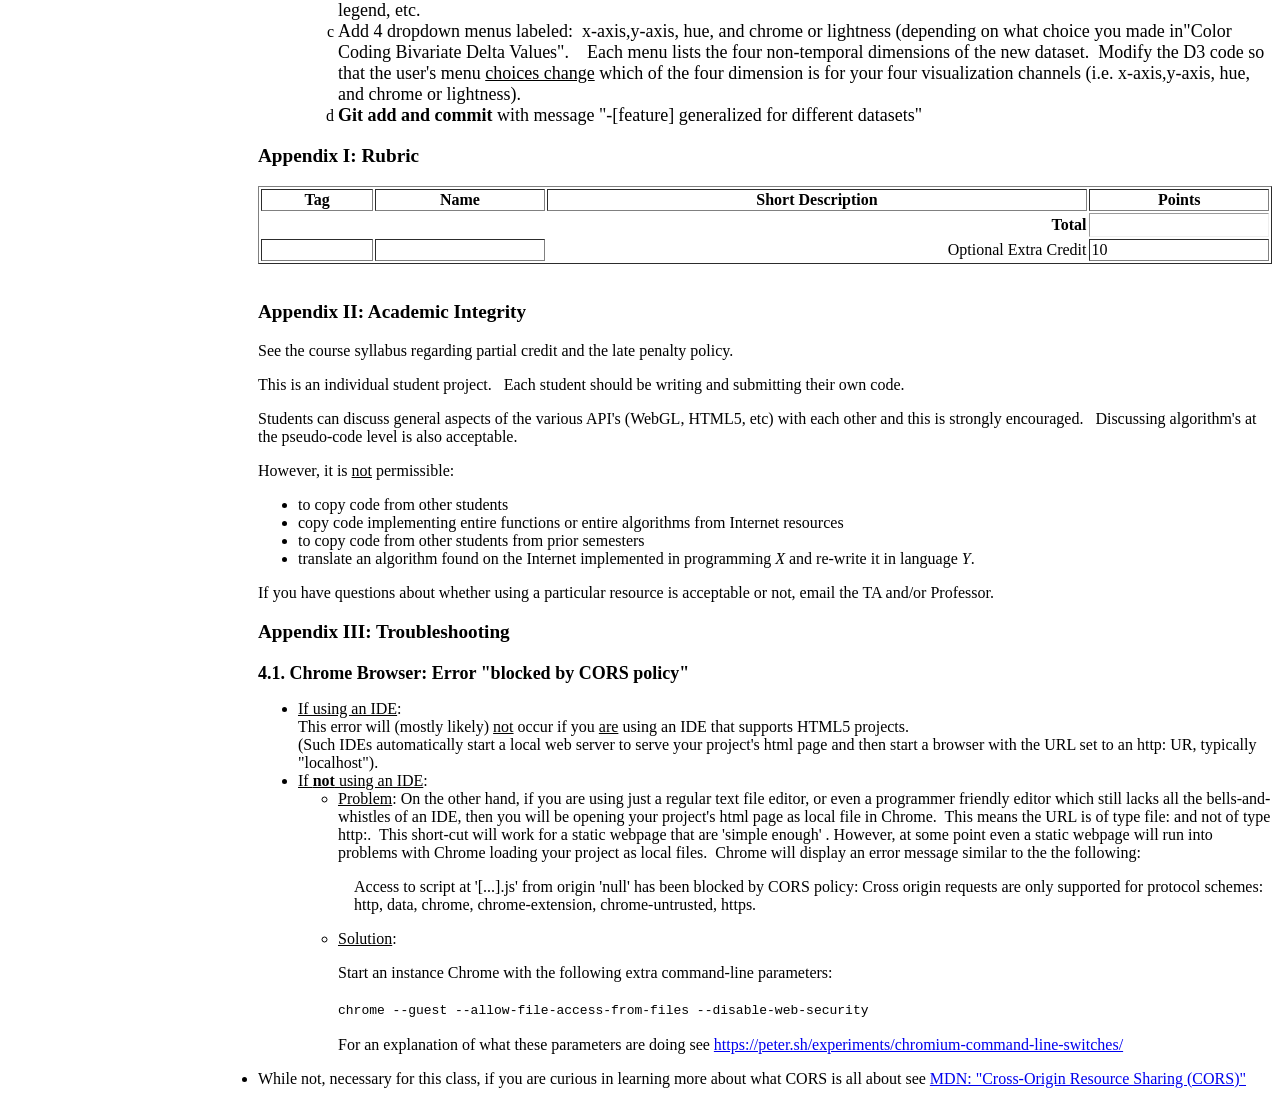
==== commit fc5a767a: "-Merge branch 'master' into D3-Beginner-Project" ====
--- a/Site Root/index.html
+++ b/Site Root/index.html
@@ -1,11 +1,14 @@
 <!--
-\author Zachary Wartell\copyright Copyright 2015. Zachary Wartell.  All rights reserved.Developed in NetBeans and Seamonkey Composer.-->
+\author Zachary Wartell\copyright Copyright 2015. Zachary Wartell.  All rights reserved.
+Hiostory   - Migrated to Webstorm and Bluegriffon
+   - Developed in NetBeans and Seamonkey Composer.-->
 <!DOCTYPE html><html>
   <head>
     <meta http-equiv="content-type" content="text/html; charset=utf-8">
     <meta name="generator" content="HTML Tidy for HTML5 for Linux version 5.2.0">
     <link href="toc.css" rel="stylesheet" type="text/css">
     <link href="ClassAssignmentWartell.css" rel="stylesheet" type="text/css">
+    <title>ITCS 5121: D3 Beginner Project</title>
     <title>ITCS 5121: T4-D3 Tutorial</title>
     <script type="application/json" class="js-hypothesis-config">      {        "openSidebar": false      }    </script>
     <script src="https://hypothes.is/embed.js" async=""></script>
@@ -243,7 +246,7 @@
       </h2>
       <h2 class="nocount Title">Spring 2021</h2>
       <h3 class="nocount Title">Professor: Zachary Wartell</h3>
-      <h3 class="nocount Title">Revision: $REVISION$ <sup> (<a href="https://gitlab.com/zwartell/zjw-generic-instructions/commits/master"
+      <h3 class="nocount Title">Revision: $REVISION$ <sup> (<a href="https://gitlab.com/zwartell/d3-beginner-project/-/commits/D3-Beginner-Project"
 
             target="_blank">git logs</a>) </sup><br>
       </h3>
@@ -502,11 +505,10 @@
 
                 target="_blank">MDN viewbox)</a>
               <div style="align-items: center; text-align: center;">
-                <figure> <img src="../../D3%20Beginner%20Project/Site%20Root/images/app%20sketch.png"
-
-                    alt="app" title="app" width="750px">&nbsp;<figcaption>Figure
-                    1: Sketch of Final Application (Note Feature 9 is not
-                    illlustrated)</figcaption> </figure>
+                <figure> <img src="./images/app-sketch.png"
+                    alt="app" title="app" width="750px">&nbsp;
+                  <figcaption>Figure 1: Sketch of Final Application (Note Feature 9 is  not illlustrated)</figcaption>
+                </figure>
               </div>
             </li>
             <li><span class="Exercise_Title">Feature</span>:&nbsp; <span class="Grade_Points"
